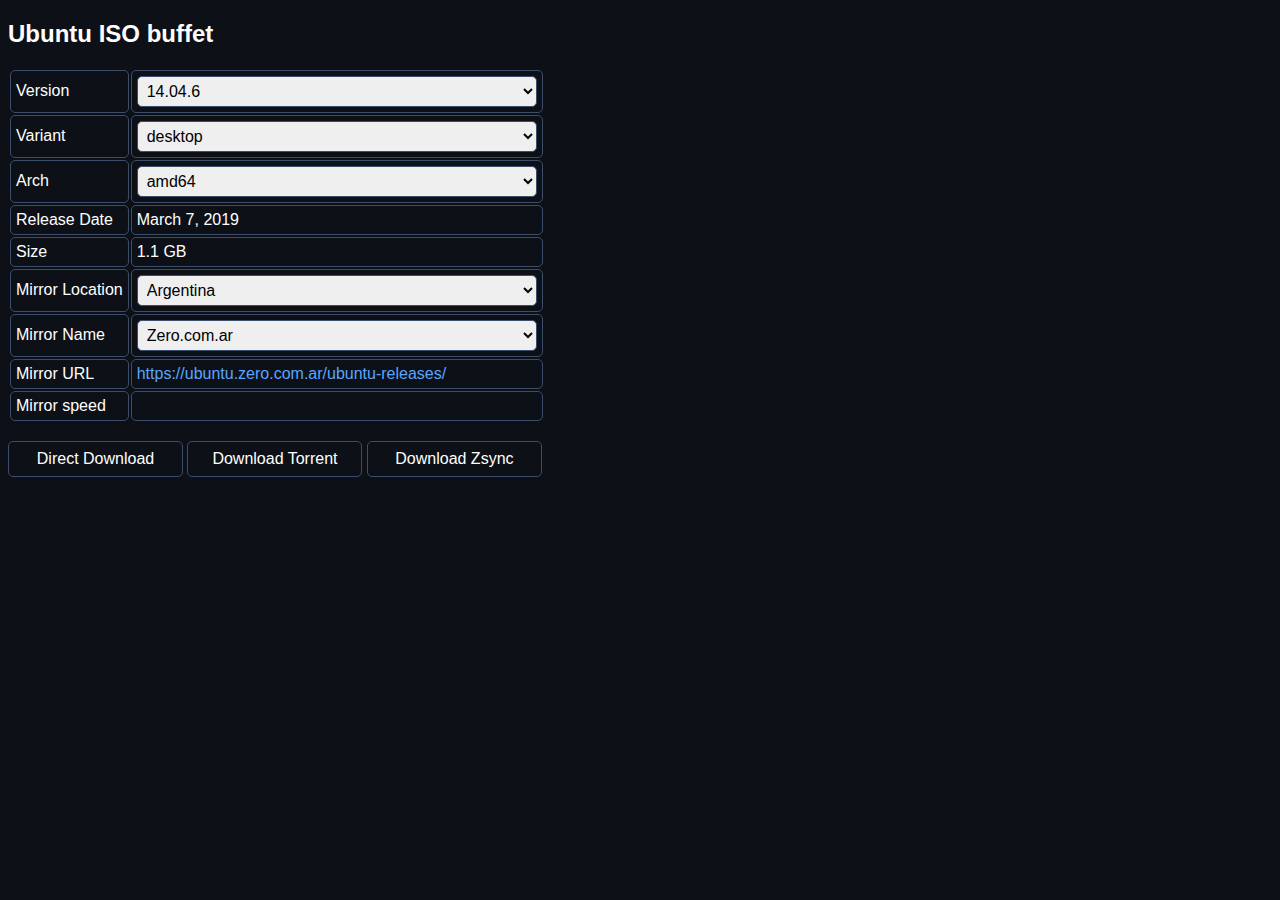
==== content/ubuntu/index.html @ fdd8bf28 "Added Ubuntu" ====
<!DOCTYPE html>
<!--[if lt IE 7]>      <html class="no-js lt-ie9 lt-ie8 lt-ie7"> <![endif]-->
<!--[if IE 7]>         <html class="no-js lt-ie9 lt-ie8"> <![endif]-->
<!--[if IE 8]>         <html class="no-js lt-ie9"> <![endif]-->
<!--[if gt IE 8]>      <html class="no-js"> <!--<![endif]-->
<html>

<head>
    <meta charset="utf-8">
    <meta http-equiv="X-UA-Compatible" content="IE=edge">
    <title>Ubuntu</title>
    <meta name="description" content="">
    <meta name="viewport" content="width=device-width, initial-scale=1">
    <link rel="stylesheet" href="../../main.css">
</head>

<body>
    <h2>Ubuntu ISO buffet</h2>
    <table class="main">
        <tr>
            <td>Version</td>
            <td><select name="version" id="version">

                </select>
            </td>
        </tr>

        <tr>
            <td>Variant</td>
            <td><select name="variant" id="variant">
                    <!-- <option value="desktop">desktop</option>
                    <option value="server">server</option> -->
            </td>
        </tr>
        <tr>
            <td>Arch</td>
            <td><select name="architecture" id="architecture">

                </select></td>
        </tr>

        <tr>
            <td>Release Date</td>
            <td id="date"></td>
        </tr>
        <tr>
            <td>Size</td>
            <td id="size"></td>
        <tr>
            <td>Mirror Location</td>
            <td><select id="country"></select></td>
        </tr>
        <tr>
            <td>Mirror Name</td>
            <td>
                <select id="mirror-name"></select>
            </td>
        </tr>

        <tr>
            <td>Mirror URL</td>
            <td><a href="" id="mirror-url"></a></td>
        </tr>

        <tr>
            <td>Mirror speed</td>
            <td id="mirror-speed"></td>
        </tr>


    </table>
    <br>    
        <tr>
            <td  class="" style="border:none;"><button onclick="generateDownloadLink()">Direct Download</button></td>
            <td class="green" style="border:none;" ><button onclick="generateTorrentLink()">Download Torrent</button></td>
            <td class="red" style="border:none;" ><button onclick="generateZsyncLink()">Download Zsync</button></td>
        </tr>



    <script async defer>
        const isodata = {
            "14.04.6": {
                "Release Date": "March 7, 2019",
                "Variant": {
                    "desktop": {
                        "amd64": {
                            "Size": "1.1 GB",
                        },
                        "i386": {
                            "Size": "1.1 GB",
                        }
                    },
                    "server": {
                        "amd64": {
                            "Size": "632 MB"
                        },
                        "i386": {
                            "Size": "609 MB"
                        }
                    }
                }
            },
            "16.04.7": {
                "Release Date": "August 13, 2020",
                "Variant": {
                    "desktop": {
                        "amd64": {
                            "Size": "1.6 GB",
                        },
                        "i386": {
                            "Size": "1.6 GB",
                        }
                    },
                    "server": {
                        "amd64": {
                            "Size": "880 MB"
                        },
                        "i386": {
                            "Size": "837 MB"
                        }
                    }
                }
            },
            "18.04.6": {
                "Release Date": "September 17.2021",
                "Variant": {
                    "desktop": {
                        "amd64": {
                            "Size": "2.3 GB",
                        },
                    },
                    "live-server": {
                        "amd64": {
                            "Size": "969"
                        },
                    }
                }
            },
            "20.04.5": {
                "Release Date": "September 1, 2022",
                "Variant": {
                    "desktop": {
                        "amd64": {
                            "Size": "3.6 GB",
                        },

                    },
                    "live-server": {
                        "amd64": {
                            "Size": "1.3 GB"
                        },

                    }
                }
            },
            "22.04.1": {
                "Release Date": "August 11, 2022",
                "Variant": {
                    "desktop": {
                        "amd64": {
                            "Size": "3.6 GB",
                        },
                    },
                    "live-server": {
                        "amd64": {
                            "Size": "1.4 GB"
                        },
                    }
                }
            },
            "22.10 ": {
                "Release Date": "October 20, 2022",
                "Variant": {
                    "desktop": {
                        "amd64": {
                            "Size": "3.6 GB",
                        },
                    },
                    "server": {
                        "amd64": {
                            "Size": "1.5 GB"
                        },
                    }
                }
            },
        }

        // Add dynamically changing options
        const version = document.getElementById("version");
        const variant = document.getElementById("variant");
        const architecture = document.getElementById("architecture");
        const country_ = document.getElementById("country");

        for (const [key, value] of Object.entries(isodata)) {
            const option = document.createElement("option");
            option.value = key;
            option.text = key;
            version.appendChild(option);
        }

        version.addEventListener("change", function () {
            variant.innerHTML = "";
            document.getElementById("date").innerHTML = isodata[version.value]["Release Date"];
            for (const [key, value] of Object.entries(isodata[version.value]["Variant"])) {
                const option = document.createElement("option");
                option.value = key;
                option.text = key;
                variant.appendChild(option);
            }

            architecture.innerHTML = "";
            for (const [key, value] of Object.entries(isodata[version.value]["Variant"][variant.value])) {
                const option = document.createElement("option");
                option.value = key;
                option.text = key;
                architecture.appendChild(option);
            }

            document.getElementById("size").innerHTML = isodata[version.value]["Variant"][variant.value][architecture.value]["Size"];
        });

        variant.addEventListener("change", function () {
            architecture.innerHTML = "";
            for (const [key, value] of Object.entries(isodata[version.value]["Variant"][variant.value])) {
                const option = document.createElement("option");
                option.value = key;
                option.text = key;
                architecture.appendChild(option);
            }
            document.getElementById("size").innerHTML = isodata[version.value]["Variant"][variant.value][architecture.value]["Size"];

        });

        // Show the first option on load
        version.dispatchEvent(new Event("change"));
        variant.dispatchEvent(new Event("change"));
        architecture.dispatchEvent(new Event("change"));

        // Change the size when architecture is changed
        architecture.addEventListener("change", function () {
            document.getElementById("size").innerHTML = isodata[version.value]["Variant"][variant.value][architecture.value]["Size"];
        });




        // load json data from mirrors.json
        const mirrordata = {
            "Argentina": [
                {
                    "name": "Zero.com.ar",
                    "url": "https://ubuntu.zero.com.ar/ubuntu-releases/",
                    "speed": "1 Gbps"
                }
            ],
            "Armenia": [
                {
                    "name": "ASNET-AM",
                    "url": "http://mirrors.asnet.am/ubuntu-releases/",
                    "speed": "1 Gbps"
                }
            ],
            "Australia": [
                {
                    "name": "AARNet Pty Ltd",
                    "url": "https://mirror.aarnet.edu.au/pub/ubuntu/releases/",
                    "speed": "50 Gbps"
                },
                {
                    "name": "Internet Association of Australia Inc.",
                    "url": "https://mirror.internet.asn.au/pub/ubuntu/releases/",
                    "speed": "20 Gbps"
                },
                {
                    "name": "Digital Pacific / Hostopia Australia",
                    "url": "http://ubuntu.mirror.digitalpacific.com.au/releases/",
                    "speed": "10 Gbps"
                },
                {
                    "name": "Over The Wire",
                    "url": "http://mirror.overthewire.com.au/pub/ubuntu-releases/",
                    "speed": "1 Gbps"
                },
                {
                    "name": "servers Australia",
                    "url": "http://ubuntu.mirror.serversaustralia.com.au/ubuntu-releases/",
                    "speed": "1 Gbps"
                },
                {
                    "name": "Internode",
                    "url": "http://mirror.internode.on.net/pub/ubuntu/releases/",
                    "speed": "100 Mbps"
                }
            ],
            "Austria": [
                {
                    "name": "Easyname GmbH",
                    "url": "https://mirror.easyname.at/ubuntu-releases/",
                    "speed": "20 Gbps"
                },
                {
                    "name": "ANEXIA Internetdienstleistungs GmbH",
                    "url": "https://ubuntu.anexia.at/ubuntu-releases/",
                    "speed": "10 Gbps"
                },
                {
                    "name": "Kumi Systems",
                    "url": "https://mirror.kumi.systems/ubuntureleases/",
                    "speed": "4 Gbps"
                },
                {
                    "name": "lagis Internet Serviceprovider GmbH",
                    "url": "http://ubuntu.lagis.at/releases/",
                    "speed": "100 Mbps"
                }
            ],
            "Belarus": [
                {
                    "name": "RUE Beltelecom, MGTS",
                    "url": "http://by.releases.ubuntu.com/",
                    "speed": "20 Gbps"
                }
            ],
            "Belgium": [
                {
                    "name": "Cu.be Solutions",
                    "url": "https://ubuntu.cu.be/",
                    "speed": "20 Gbps"
                },
                {
                    "name": "Belnet",
                    "url": "https://ftp.belnet.be/ubuntu-releases/",
                    "speed": "10 Gbps"
                }
            ],
            "Bosnia and Herzegovina": [
                {
                    "name": "Mirror.ba",
                    "url": "http://releases.ubuntu.mirror.ba/",
                    "speed": "1 Gbps"
                }
            ],
            "Brazil": [
                {
                    "name": "PoP-SC/RNP",
                    "url": "https://mirror.pop-sc.rnp.br/mirror/ubuntu-releases/",
                    "speed": "10 Gbps"
                },
                {
                    "name": "Universidade Estadual de Ponta Grossa",
                    "url": "https://mirror.uepg.br/ubuntu-releases/",
                    "speed": "10 Gbps"
                },
                {
                    "name": "Universidade Federal do Amazonas",
                    "url": "http://mirror.ufam.edu.br/releases/",
                    "speed": "10 Gbps"
                },
                {
                    "name": "UFSCar - Federal University of Sao Carlos",
                    "url": "http://mirror.ufscar.br/ubuntu-releases/",
                    "speed": "10 Gbps"
                },
                {
                    "name": "C3SL/UFPR",
                    "url": "http://ubuntu.c3sl.ufpr.br/releases/",
                    "speed": "10 Gbps"
                },
                {
                    "name": "PoP-SC/RNP",
                    "url": "https://mirror.pop-sc.rnp.br/ubuntu-releases/",
                    "speed": "10 Gbps"
                },
                {
                    "name": "PoP-SC/RNP",
                    "url": "http://ubuntu.mirror.pop-sc.rnp.br/mirror/ubuntu-releases/",
                    "speed": "1 Gbps"
                },
                {
                    "name": "ITS Telecomunicacoes",
                    "url": "https://ubuntu.itsbrasil.net/ubuntu-releases/",
                    "speed": "1 Gbps"
                }
            ],
            "Bulgaria": [
                {
                    "name": "IPACCT",
                    "url": "http://ubuntu.ipacct.com/releases/",
                    "speed": "10 Gbps"
                },
                {
                    "name": "Telepoint.bg",
                    "url": "https://mirror.telepoint.bg/ubuntu-releases/",
                    "speed": "10 Gbps"
                },
                {
                    "name": "Netix Ltd.",
                    "url": "https://mirrors.netix.net/ubuntu/releases/",
                    "speed": "10 Gbps"
                },
                {
                    "name": "StorPool Storage",
                    "url": "https://mirrors.storpool.com/ubuntu/releases/",
                    "speed": "10 Gbps"
                },
                {
                    "name": "CloudBalkan",
                    "url": "https://mirrors.cloudbalkan.com/ubuntu/",
                    "speed": "1 Gbps"
                },
                {
                    "name": "Daticum",
                    "url": "https://mirrors.daticum.com/ubuntu/releases/",
                    "speed": "1 Gbps"
                }
            ],
            "Canada": [
                {
                    "name": "The University of British Columbia",
                    "url": "https://mirror.it.ubc.ca/ubuntu-releases/",
                    "speed": "10 Gbps"
                },
                {
                    "name": "GoCodeIT Inc",
                    "url": "https://mirror.xenyth.net/ubuntu-releases/",
                    "speed": "10 Gbps"
                },
                {
                    "name": "Switch Inc",
                    "url": "https://mirrors.switch.ca/ubuntu-releases/",
                    "speed": "4 Gbps"
                },
                {
                    "name": "iWeb Technologies Inc.",
                    "url": "http://ubuntu-cd.mirror.iweb.ca/",
                    "speed": "4 Gbps"
                },
                {
                    "name": "Fremont Cabal Internet Exchange",
                    "url": "https://lesnet.mm.fcix.net/ubuntu-releases/",
                    "speed": "1 Gbps"
                },
                {
                    "name": "Kamatera Inc.",
                    "url": "http://mirror.ca-tr.kamatera.com/ubuntu-releases/",
                    "speed": "1 Gbps"
                },
                {
                    "name": "University of Waterloo Computer Science Club",
                    "url": "https://mirror.csclub.uwaterloo.ca/ubuntu-releases/",
                    "speed": "1 Gbps"
                },
                {
                    "name": "eSecureData",
                    "url": "https://mirror.esecuredata.com/ubuntu-release/",
                    "speed": "1 Gbps"
                },
                {
                    "name": "Dalhousie University",
                    "url": "https://mirror.its.dal.ca/ubuntu-releases/",
                    "speed": "1 Gbps"
                },
                {
                    "name": "Rafa\u0142 Rzeczkowski",
                    "url": "http://releases.ubuntu.mirror.rafal.ca/",
                    "speed": "1 Gbps"
                },
                {
                    "name": "OVH.COM",
                    "url": "http://ubuntu.bhs.mirrors.ovh.net/ubuntu-releases/",
                    "speed": "1 Gbps"
                },
                {
                    "name": "Portafixe",
                    "url": "http://mirrors.portafixe.com/ubuntu/releases/",
                    "speed": "1 Gbps"
                }
            ],
            "Chile": [
                {
                    "name": "Hostednode SpA",
                    "url": "https://mirror.hnd.cl/ubuntu-releases/",
                    "speed": "10 Gbps"
                },
                {
                    "name": "Universidad de Chile - Direccion de Tecnologias de la Informacion",
                    "url": "http://mirror.uchile.cl/ubuntu-releases/",
                    "speed": "2 Gbps"
                },
                {
                    "name": "TECNOERA",
                    "url": "http://cl.releases.ubuntu.com/",
                    "speed": "1 Gbps"
                }
            ],
            "China": [
                {
                    "name": "eScience Center, Nanjing University",
                    "url": "https://mirror.nju.edu.cn/ubuntu-releases/",
                    "speed": "10 Gbps"
                },
                {
                    "name": "Beijing University of Posts and Telecommunications",
                    "url": "https://mirrors.bupt.edu.cn/ubuntu-releases/",
                    "speed": "10 Gbps"
                },
                {
                    "name": "Tsinghua University",
                    "url": "https://mirrors.tuna.tsinghua.edu.cn/ubuntu-releases/",
                    "speed": "10 Gbps"
                },
                {
                    "name": "SDU Mirrors",
                    "url": "https://mirrors.sdu.edu.cn/ubuntu-releases/",
                    "speed": "2 Gbps"
                },
                {
                    "name": "Huawei Cloud",
                    "url": "https://repo.huaweicloud.com/ubuntu-releases/",
                    "speed": "2 Gbps"
                },
                {
                    "name": "Shanghai Jiao Tong University",
                    "url": "https://ftp.sjtu.edu.cn/ubuntu-cd/",
                    "speed": "1 Gbps"
                },
                {
                    "name": "BJTU",
                    "url": "https://mirror.bjtu.edu.cn/ubuntu-releases/",
                    "speed": "1 Gbps"
                },
                {
                    "name": "Dalian University of Technology",
                    "url": "http://mirror.dlut.edu.cn/ubuntu-releases/",
                    "speed": "1 Gbps"
                },
                {
                    "name": "China Internet Network Information Center (CNNIC)",
                    "url": "https://mirrors.cnnic.cn/ubuntu-releases/",
                    "speed": "1 Gbps"
                },
                {
                    "name": "Harbin Institute of Technology",
                    "url": "https://mirrors.hit.edu.cn/ubuntu-releases/",
                    "speed": "1 Gbps"
                },
                {
                    "name": "NjuptMirrorsGroup",
                    "url": "http://mirrors.njupt.edu.cn/ubuntu-releases/",
                    "speed": "1 Gbps"
                },
                {
                    "name": "USTC Linux User Group",
                    "url": "https://mirrors.ustc.edu.cn/ubuntu-releases/",
                    "speed": "1 Gbps"
                },
                {
                    "name": "Xi'an Jiaotong University",
                    "url": "https://mirrors.xjtu.edu.cn/ubuntu-releases/",
                    "speed": "1 Gbps"
                },
                {
                    "name": "Capital Online Data Service",
                    "url": "http://mirrors.yun-idc.com/ubuntu-releases/",
                    "speed": "1 Gbps"
                },
                {
                    "name": "Zhejiang University",
                    "url": "https://mirrors.zju.edu.cn/ubuntu-releases/",
                    "speed": "1 Gbps"
                },
                {
                    "name": "Lanzhou University Open Source Society",
                    "url": "https://mirror.lzu.edu.cn/ubuntu-releases/",
                    "speed": "100 Mbps"
                },
                {
                    "name": "Northwest A&F University",
                    "url": "http://mirrors.nwafu.edu.cn/ubuntu-releases/",
                    "speed": "100 Mbps"
                }
            ],
            "Costa Rica": [
                {
                    "name": "Ucr.ac.cr",
                    "url": "https://mirrors.ucr.ac.cr/ubuntu-cd/",
                    "speed": "10 Mbps"
                }
            ],
            "Croatia": [
                {
                    "name": "Faculty of civil engineering, Zagreb",
                    "url": "http://hr.releases.ubuntu.com/",
                    "speed": "1 Gbps"
                }
            ],
            "Cyprus": [
                {
                    "name": "University of Cyprus, Library",
                    "url": "https://mirror.library.ucy.ac.cy/linux/ubuntu/releases/",
                    "speed": "100 Mbps"
                }
            ],
            "Czech Republic": [
                {
                    "name": "CZ.NIC, z.s.p.o.",
                    "url": "https://cz.releases.ubuntu.com/releases/",
                    "speed": "10 Gbps"
                },
                {
                    "name": "Vodafone Czech Republic a. s.",
                    "url": "https://mirror.dkm.cz/ubuntu-releases/",
                    "speed": "2 Gbps"
                },
                {
                    "name": "Ignum, s.r.o.",
                    "url": "http://ucho.ignum.cz/ubuntu-releases/",
                    "speed": "2 Gbps"
                },
                {
                    "name": "Czech Technical University Prague",
                    "url": "http://ftp.cvut.cz/ubuntu-releases/",
                    "speed": "1 Gbps"
                },
                {
                    "name": "Jakub Turek",
                    "url": "http://ubuntu.kilobyte.cz/",
                    "speed": "100 Mbps"
                }
            ],
            "Denmark": [
                {
                    "name": "ASERGO",
                    "url": "https://mirror.asergo.com/ubuntu-iso/",
                    "speed": "20 Gbps"
                },
                {
                    "name": "dotsrc.org",
                    "url": "https://mirrors.dotsrc.org/ubuntu-cd/",
                    "speed": "20 Gbps"
                },
                {
                    "name": "Netsite",
                    "url": "https://mirror.netsite.dk/ubuntu/releases/",
                    "speed": "10 Gbps"
                }
            ],
            "Estonia": [
                {
                    "name": "xTom",
                    "url": "https://mirrors.xtom.ee/ubuntu-releases/",
                    "speed": "10 Gbps"
                },
                {
                    "name": "Elion Enterprises Ltd",
                    "url": "http://ftp.estpak.ee/pub/ubuntu-releases/",
                    "speed": "1 Gbps"
                },
                {
                    "name": "Information System Authority",
                    "url": "http://ftp.aso.ee/ubuntu-releases/",
                    "speed": "1 Gbps"
                }
            ],
            "Finland": [
                {
                    "name": "CSC / Funet",
                    "url": "https://www.nic.funet.fi/pub/mirrors/releases.ubuntu.com/",
                    "speed": "1 Gbps"
                }
            ],
            "France": [
                {
                    "name": "OVH",
                    "url": "http://ubuntu.mirrors.ovh.net/ubuntu-releases/",
                    "speed": "4 Gbps"
                },
                {
                    "name": "Ftp.crifo.org-release",
                    "url": "https://ftp.crifo.org/ubuntu-cd/",
                    "speed": "1 Gbps"
                },
                {
                    "name": "CRIHAN",
                    "url": "http://ftp.crihan.fr/releases/",
                    "speed": "1 Gbps"
                },
                {
                    "name": "CREXIO",
                    "url": "https://mirror.crexio.com/ubuntu-releases/",
                    "speed": "1 Gbps"
                },
                {
                    "name": "Mirror.johnnybegood.fr-release",
                    "url": "https://mirror.johnnybegood.fr/ubuntu-cd/",
                    "speed": "1 Gbps"
                },
                {
                    "name": "Ircam",
                    "url": "https://mirrors.ircam.fr/pub/ubuntu/releases/",
                    "speed": "1 Gbps"
                },
                {
                    "name": "Universit\u00e9 de Nantes",
                    "url": "https://ubuntu.univ-nantes.fr/ubuntu-cd/",
                    "speed": "1 Gbps"
                },
                {
                    "name": "LIP6/UPMC",
                    "url": "https://www-ftp.lip6.fr/pub/linux/distributions/Ubuntu/releases/",
                    "speed": "1 Gbps"
                },
                {
                    "name": "Rezopole A.D.",
                    "url": "ftp://ftp.rezopole.net/ubuntu-releases/",
                    "speed": "100 Mbps"
                },
                {
                    "name": "CNRS/IPSL",
                    "url": "http://distrib-coffee.ipsl.jussieu.fr/pub/linux/ubuntu-releases/",
                    "speed": "45 Mbps"
                }
            ],
            "Georgia": [
                {
                    "name": "GRENA",
                    "url": "https://ubuntu.grena.ge/releases/",
                    "speed": "100 Mbps"
                }
            ],
            "Germany": [
                {
                    "name": "RWTH Aachen University",
                    "url": "https://ftp.halifax.rwth-aachen.de/ubuntu-releases/",
                    "speed": "20 Gbps"
                },
                {
                    "name": "dogado GmbH",
                    "url": "https://mirror.dogado.de/ubuntu-releases/",
                    "speed": "20 Gbps"
                },
                {
                    "name": "Esslingen University of Applied Sciences",
                    "url": "https://ftp-stud.hs-esslingen.de/pub/Mirrors/releases.ubuntu.com/",
                    "speed": "10 Gbps"
                },
                {
                    "name": "StudNet Bonn",
                    "url": "http://ftp.stw-bonn.de/ubuntu-cd/",
                    "speed": "10 Gbps"
                },
                {
                    "name": "23media",
                    "url": "https://mirror.23media.com/ubuntu-releases/",
                    "speed": "10 Gbps"
                },
                {
                    "name": "LeaseWeb Germany GmbH",
                    "url": "https://mirror.de.leaseweb.net/ubuntu-releases/",
                    "speed": "10 Gbps"
                },
                {
                    "name": "wilhelm.tel GmbH",
                    "url": "https://mirror.wtnet.de/ubuntu-releases/",
                    "speed": "10 Gbps"
                },
                {
                    "name": "xTom",
                    "url": "https://mirrors.xtom.de/ubuntu-releases/",
                    "speed": "10 Gbps"
                },
                {
                    "name": "Technische Universit\u00e4t Dresden",
                    "url": "http://ubuntu.mirror.tudos.de/ubuntu-releases/",
                    "speed": "10 Gbps"
                },
                {
                    "name": "Universit\u00e4t Erlangen-N\u00fcrnberg",
                    "url": "https://ftp.fau.de/ubuntu-releases/",
                    "speed": "4 Gbps"
                },
                {
                    "name": "University of Kaiserslautern",
                    "url": "http://ftp.uni-kl.de/pub/linux/ubuntu.iso/",
                    "speed": "2 Gbps"
                },
                {
                    "name": "serverloft - SERVER4YOU",
                    "url": "http://mirror.serverloft.eu/ubuntu/releases/",
                    "speed": "2 Gbps"
                },
                {
                    "name": "FAigner",
                    "url": "https://mirror.faigner.de/ubuntu/",
                    "speed": "1 Gbps"
                },
                {
                    "name": "Freie Universit\u00e4t Berlin",
                    "url": "ftp://ftp.fu-berlin.de/linux/ubuntu/releases/",
                    "speed": "1 Gbps"
                },
                {
                    "name": "Technical University of Braunschweig",
                    "url": "http://ftp.rz.tu-bs.de/pub/mirror/ubuntu-releases/",
                    "speed": "1 Gbps"
                },
                {
                    "name": "Universitaet Bayreuth",
                    "url": "http://ftp.uni-bayreuth.de/linux/ubuntu/releases/",
                    "speed": "1 Gbps"
                },
                {
                    "name": "GWDG",
                    "url": "https://ftp5.gwdg.de/pub/linux/debian/ubuntu/iso/",
                    "speed": "1 Gbps"
                },
                {
                    "name": "Dark Penguin Network",
                    "url": "http://linux.darkpenguin.net/distros/ubuntu-releases/",
                    "speed": "1 Gbps"
                },
                {
                    "name": "23media GmbH",
                    "url": "https://mirror.23m.com/ubuntu-releases/",
                    "speed": "1 Gbps"
                },
                {
                    "name": "CXserv.de",
                    "url": "https://mirror.cxserv.de/ubuntu-releases/",
                    "speed": "1 Gbps"
                },
                {
                    "name": "Daniel Jost - Freelance Web Professional",
                    "url": "http://mirror.daniel-jost.net/ubuntu-releases/",
                    "speed": "1 Gbps"
                },
                {
                    "name": "Kamatera Inc.",
                    "url": "http://mirror.eu-fr.kamatera.com/ubuntu-releases/",
                    "speed": "1 Gbps"
                },
                {
                    "name": "KAMP Netzwerkdienste GmbH",
                    "url": "https://mirror.kamp.de/ubuntu-releases/",
                    "speed": "1 Gbps"
                },
                {
                    "name": "KKG Berlin",
                    "url": "https://mirror.kkg.berlin/ubuntu-releases/",
                    "speed": "1 Gbps"
                },
                {
                    "name": "Netzwerge GmbH",
                    "url": "https://mirror.netzwerge.de/ubuntu-releases/",
                    "speed": "1 Gbps"
                },
                {
                    "name": "mirror2.tuxinator.org-cdimage",
                    "url": "https://mirror2.tuxinator.org/ubuntu-releases/",
                    "speed": "1 Gbps"
                },
                {
                    "name": "Portafixe",
                    "url": "http://mirrors2.portafixe.com/ubuntu/releases/",
                    "speed": "1 Gbps"
                },
                {
                    "name": "Releases.ubuntu.repulsive.eu",
                    "url": "https://releases.ubuntu.repulsive.eu/",
                    "speed": "1 Gbps"
                },
                {
                    "name": "Technische Universitaet Clausthal",
                    "url": "http://ftp.tu-clausthal.de/ftp/mirror/ubuntu/releases/",
                    "speed": "100 Mbps"
                },
                {
                    "name": "Funkfreunde Landshut e.V.",
                    "url": "http://mirror.funkfreundelandshut.de/ubuntu-releases/",
                    "speed": "45 Mbps"
                },
                {
                    "name": "Ftp-stud.fht-esslingen.de",
                    "url": "http://ftp-stud.fht-esslingen.de/Mirrors/releases.ubuntu.com/",
                    "speed": "10 Mbps"
                },
                {
                    "name": "Technische Universit\u00e4t Chemnitz",
                    "url": "https://ftp.tu-chemnitz.de/pub/linux/ubuntu-releases/",
                    "speed": "10 Mbps"
                }
            ],
            "Greece": [
                {
                    "name": "University of Crete",
                    "url": "https://ftp.cc.uoc.gr/mirrors/linux/ubuntu/releases/",
                    "speed": "1 Gbps"
                },
                {
                    "name": "OTENET",
                    "url": "ftp://ftp.otenet.gr/pub/linux/ubuntu-releases/",
                    "speed": "1 Gbps"
                },
                {
                    "name": "University Of Ioannina",
                    "url": "http://ftp.uoi.gr/pub/OS/ubuntu-releases/",
                    "speed": "1 Gbps"
                }
            ],
            "Greenland": [
                {
                    "name": "Tele Greenland A/S",
                    "url": "http://mirror.greennet.gl/releases/",
                    "speed": "45 Mbps"
                }
            ],
            "Hong Kong": [
                {
                    "name": "xTom",
                    "url": "https://mirror.xtom.com.hk/ubuntu-releases/",
                    "speed": "10 Gbps"
                },
                {
                    "name": "Gigabit Hosting",
                    "url": "http://hk.mirrors.thegigabit.com/ubuntu-releases/",
                    "speed": "1 Gbps"
                },
                {
                    "name": "KoDDoS",
                    "url": "https://mirror-hk.koddos.net/ubuntu-releases/",
                    "speed": "1 Gbps"
                },
                {
                    "name": "01Link Network Services Limited",
                    "url": "https://ubuntu.01link.hk/ubuntu-releases/",
                    "speed": "1 Gbps"
                },
                {
                    "name": "Kamatera Inc.",
                    "url": "http://mirror.as.kamatera.com/ubuntu-releases/",
                    "speed": "100 Mbps"
                }
            ],
            "Hungary": [
                {
                    "name": "Governmental Agency for IT Development, Hungary",
                    "url": "https://mirror.niif.hu/ubuntu-releases/",
                    "speed": "10 Gbps"
                },
                {
                    "name": "Quantum Mirror",
                    "url": "https://quantum-mirror.hu/mirrors/pub/ubuntu-releases/",
                    "speed": "1 Gbps"
                }
            ],
            "Iceland": [
                {
                    "name": "Advania",
                    "url": "https://ubuntu.hysing.is/ubuntu-releases/",
                    "speed": "10 Gbps"
                },
                {
                    "name": "Opin Kerfi",
                    "url": "https://mirrors.opensource.is/ubuntu-releases/",
                    "speed": "1 Gbps"
                }
            ],
            "India": [
                {
                    "name": "Digital Dreams Consulting Pvt Ltd",
                    "url": "http://ubuntu-releases.mirror.net.in/ubuntu/releases/",
                    "speed": "10 Gbps"
                },
                {
                    "name": "PicoNets WebWerks",
                    "url": "https://mirrors.piconets.webwerks.in/ubuntu-mirror/ubuntu-releases/",
                    "speed": "10 Gbps"
                },
                {
                    "name": "TI Mirrors India - Ubuntu",
                    "url": "https://in.mirror.coganng.com/ubuntu-cdimage/",
                    "speed": "1 Gbps"
                },
                {
                    "name": "NxtGen DataCenter & Cloud Technologies",
                    "url": "https://mirrors.nxtgen.com/ubuntu-mirror/ubuntu-releases/",
                    "speed": "1 Gbps"
                },
                {
                    "name": "Extreme IX",
                    "url": "https://repo.extreme-ix.org/ubuntu-releases/",
                    "speed": "1 Gbps"
                },
                {
                    "name": "Homi Bhabha Centre for Science Education,TIFR",
                    "url": "https://ubuntu-releases.hbcse.tifr.res.in/ubuntu-releases/",
                    "speed": "1 Gbps"
                }
            ],
            "Indonesia": [
                {
                    "name": "PT Awan Media Semesta",
                    "url": "https://mirror.amscloud.co.id/ubuntu-releases/",
                    "speed": "10 Gbps"
                },
                {
                    "name": "repository.id",
                    "url": "https://mirror.repository.id/ubuntu-cd/",
                    "speed": "10 Gbps"
                },
                {
                    "name": "webmaster.my.id",
                    "url": "https://mirror.webmaster.my.id/ubuntu-cd/",
                    "speed": "10 Gbps"
                },
                {
                    "name": "heru.id",
                    "url": "https://mr.heru.id/ubuntu-release/",
                    "speed": "10 Gbps"
                },
                {
                    "name": "jagoanhosting.com",
                    "url": "https://vpsmurah.jagoanhosting.com/ubuntu-cd/",
                    "speed": "10 Gbps"
                },
                {
                    "name": "Cloudweeb",
                    "url": "http://mirror.cloudweeb.com/ubuntu-cd/",
                    "speed": "2 Gbps"
                },
                {
                    "name": "faizuladib.com",
                    "url": "https://mirror.faizuladib.com/ubuntu-cd/",
                    "speed": "2 Gbps"
                },
                {
                    "name": "Datautama-Net-ID",
                    "url": "http://kartolo.sby.datautama.net.id/ubuntu-cd/",
                    "speed": "1 Gbps"
                },
                {
                    "name": "Beon Intermedia",
                    "url": "http://mirror.beon.co.id/ubuntu-cd/",
                    "speed": "1 Gbps"
                },
                {
                    "name": "cepatcloud.id",
                    "url": "http://mirror.cepatcloud.id/ubuntu-cd/",
                    "speed": "1 Gbps"
                },
                {
                    "name": "DewaBiz",
                    "url": "https://mirror.dewabiz.com/ubuntu-release/",
                    "speed": "1 Gbps"
                },
                {
                    "name": "PT Global Intermedia Nusantara",
                    "url": "https://mirror.gi.co.id/ubuntu-releases/",
                    "speed": "1 Gbps"
                },
                {
                    "name": "Pemerintah Provinsi Papua",
                    "url": "https://mirror.papua.go.id/ubuntu-releases/",
                    "speed": "1 Gbps"
                },
                {
                    "name": "Politeknik Negeri Banyuwangi",
                    "url": "http://mirror.poliwangi.ac.id/ubuntu-cd/",
                    "speed": "1 Gbps"
                },
                {
                    "name": "Universitas Airlangga",
                    "url": "https://mirror.unair.ac.id/ubuntu-cd/",
                    "speed": "1 Gbps"
                },
                {
                    "name": "Universitas Jember",
                    "url": "http://mirror.unej.ac.id/pub/ubuntu-cd/",
                    "speed": "1 Gbps"
                },
                {
                    "name": "PT. Cloud Hosting Indonesia",
                    "url": "https://mirrors.idcloudhost.com/ubuntu-cd/",
                    "speed": "1 Gbps"
                },
                {
                    "name": "Universitas Syiah Kuala",
                    "url": "https://repo.usk.ac.id/iso/ubuntu/",
                    "speed": "1 Gbps"
                }
            ],
            "Iran, Islamic Republic of": [
                {
                    "name": "Bardia.tech",
                    "url": "https://mirror.bardia.tech/ubuntu-cd/",
                    "speed": "20 Gbps"
                },
                {
                    "name": "Famaserver",
                    "url": "https://mirror.famaserver.com/ubuntu-cd/",
                    "speed": "20 Gbps"
                },
                {
                    "name": "Asiatech",
                    "url": "http://mirror.ubuntu.asiatech.ir/",
                    "speed": "20 Gbps"
                },
                {
                    "name": "Pardis Co.",
                    "url": "https://mirrors.pardisco.co/ubuntu-cd/",
                    "speed": "20 Gbps"
                },
                {
                    "name": "Sindad LLC",
                    "url": "https://ir.ubuntu.sindad.cloud/releases/",
                    "speed": "10 Gbps"
                },
                {
                    "name": "ParsDev",
                    "url": "https://mirror.parsdev.com/ubuntu-releases/",
                    "speed": "10 Gbps"
                },
                {
                    "name": "Petiak",
                    "url": "https://releases.ubuntu.petiak.ir/",
                    "speed": "10 Gbps"
                },
                {
                    "name": "HostIran",
                    "url": "https://ubuntu-cd.hostiran.ir/",
                    "speed": "10 Gbps"
                },
                {
                    "name": "Amin IDC",
                    "url": "http://mirror.aminidc.com/ubuntu-releases/",
                    "speed": "10 Gbps"
                },
                {
                    "name": "Bonyan Co.",
                    "url": "https://ubuntu.bonyan.co/",
                    "speed": "10 Gbps"
                },
                {
                    "name": "Host Iran",
                    "url": "http://ubuntu.hostiran.ir/CD/",
                    "speed": "10 Gbps"
                }
            ],
            "Israel": [
                {
                    "name": "HQserv",
                    "url": "http://ubuntu.hqserv.co.il/",
                    "speed": "10 Gbps"
                },
                {
                    "name": "INTERHOST",
                    "url": "http://ubuntu.interhost.co.il/",
                    "speed": "10 Gbps"
                },
                {
                    "name": "Kamatera Inc.",
                    "url": "http://mirror.il-ha.kamatera.com/ubuntu-releases/",
                    "speed": "1 Gbps"
                },
                {
                    "name": "Kamatera Inc.",
                    "url": "http://mirror.il-pt.kamatera.com/ubuntu-releases/",
                    "speed": "1 Gbps"
                },
                {
                    "name": "Kamatera Inc.",
                    "url": "http://mirror.il-rh.kamatera.com/ubuntu-releases/",
                    "speed": "1 Gbps"
                },
                {
                    "name": "Kamatera Inc.",
                    "url": "http://mirror.il-ta.kamatera.com/ubuntu-releases/",
                    "speed": "1 Gbps"
                },
                {
                    "name": "Kamatera Inc.",
                    "url": "http://mirror.il.kamatera.com/ubuntu-releases/",
                    "speed": "1 Gbps"
                },
                {
                    "name": "Israel Internet Association",
                    "url": "https://mirror.isoc.org.il/pub/ubuntu-releases/",
                    "speed": "100 Mbps"
                }
            ],
            "Italy": [
                {
                    "name": "Connesi s.p.a.",
                    "url": "http://ubuntu.connesi.it/",
                    "speed": "10 Gbps"
                }
            ],
            "Japan": [
                {
                    "name": "ICSCoE",
                    "url": "https://ftp.udx.icscoe.jp/Linux/ubuntu-releases/",
                    "speed": "100 Gbps"
                },
                {
                    "name": "RIKEN",
                    "url": "https://ftp.riken.jp/Linux/ubuntu-releases/",
                    "speed": "10 Gbps"
                },
                {
                    "name": "Yamagata University",
                    "url": "https://ftp.yz.yamagata-u.ac.jp/pub/linux/ubuntu/releases/",
                    "speed": "10 Gbps"
                },
                {
                    "name": "JAIST",
                    "url": "http://ftp.jaist.ac.jp/pub/Linux/ubuntu-releases/",
                    "speed": "4 Gbps"
                },
                {
                    "name": "UNIVERSITY OF TOYAMA with Ubuntu Japanese LoCo",
                    "url": "http://ubuntutym2.u-toyama.ac.jp/ubuntu/",
                    "speed": "1 Gbps"
                },
                {
                    "name": "TI Mirrors Japan - Ubuntu CD Images",
                    "url": "https://jp.mirror.coganng.com/ubuntu-cdimage/",
                    "speed": "100 Mbps"
                },
                {
                    "name": "KDDI R&D Laboratories Inc.",
                    "url": "http://www.ftp.ne.jp/Linux/packages/ubuntu/releases-cd/",
                    "speed": "100 Mbps"
                }
            ],
            "Kazakhstan": [
                {
                    "name": "LLP Kompaniya Hoster.KZ",
                    "url": "https://mirror.hoster.kz/ubuntu-releases/",
                    "speed": "1 Gbps"
                },
                {
                    "name": "PS Internet Company LLC",
                    "url": "https://mirror.ps.kz/ubuntu-releases/",
                    "speed": "1 Gbps"
                }
            ],
            "Kenya": [
                {
                    "name": "KENET",
                    "url": "http://ubuntu.mirror.ac.ke/ubuntu-release/",
                    "speed": "100 Mbps"
                }
            ],
            "Korea, Republic of": [
                {
                    "name": "DAXNET",
                    "url": "https://mirror.amuksa.com/ubuntu-releases/",
                    "speed": "2 Gbps"
                },
                {
                    "name": "Kakao Corp.",
                    "url": "https://mirror.kakao.com/ubuntu-releases/",
                    "speed": "2 Gbps"
                },
                {
                    "name": "TextCord",
                    "url": "https://mirror.textcord.xyz/ubuntu-releases/",
                    "speed": "2 Gbps"
                },
                {
                    "name": "Daum Communications Corp.",
                    "url": "http://ftp.daum.net/ubuntu-releases/",
                    "speed": "1 Gbps"
                },
                {
                    "name": "LANET",
                    "url": "https://ftp.lanet.kr/ubuntu-releases/",
                    "speed": "1 Gbps"
                },
                {
                    "name": "Viento",
                    "url": "https://mirror.viento.me/ubuntu-releases/",
                    "speed": "1 Gbps"
                },
                {
                    "name": "NY64",
                    "url": "https://mirror.ny64.kr/ubuntu-releases/",
                    "speed": "1 Gbps"
                }
            ],
            "Latvia": [
                {
                    "name": "University of Latvia",
                    "url": "http://ubuntu-rel.linux.edu.lv/",
                    "speed": "1 Gbps"
                },
                {
                    "name": "koyanet.lv",
                    "url": "https://ubuntu.koyanet.lv/releases/",
                    "speed": "1 Gbps"
                }
            ],
            "Lithuania": [
                {
                    "name": "Vilnius University",
                    "url": "http://ubuntu.mirror.vu.lt/releases/",
                    "speed": "1 Gbps"
                }
            ],
            "Macedonia, Republic of": [
                {
                    "name": "one.Vip",
                    "url": "http://mirror.onevip.mk/ubuntureleases/",
                    "speed": "10 Gbps"
                },
                {
                    "name": "Macedonian Telecom",
                    "url": "https://mirror.t-home.mk/ubuntu-releases/",
                    "speed": "1 Gbps"
                }
            ],
            "Malaysia": [
                {
                    "name": "GB Network Solutions",
                    "url": "https://mirrors.gbnetwork.com/ubuntu-releases/",
                    "speed": "1 Gbps"
                },
                {
                    "name": "Gigabit Hosting",
                    "url": "http://my.mirrors.thegigabit.com/ubuntu-releases/",
                    "speed": "1 Gbps"
                },
                {
                    "name": "IP serverone Solutions Sdn Bhd",
                    "url": "https://mirrors.ipserverone.com/ubuntu-releases/",
                    "speed": "1 Gbps"
                },
                {
                    "name": "Tuxuri",
                    "url": "https://ubuntu.tuxuri.com/releases/",
                    "speed": "100 Mbps"
                },
                {
                    "name": "Putrajaya Open Innovation Terminal",
                    "url": "https://point.putrajaya.my/ubuntu/release/",
                    "speed": "45 Mbps"
                }
            ],
            "Moldova, Republic of": [
                {
                    "name": "Trabia-Network",
                    "url": "http://mirror.as43289.net/ubuntu-releases/",
                    "speed": "10 Gbps"
                },
                {
                    "name": "iHost",
                    "url": "https://mirror.ihost.md/ubuntu-releases/",
                    "speed": "10 Gbps"
                },
                {
                    "name": "MivoCloud",
                    "url": "https://mirrors.mivocloud.com/ubuntu-releases/",
                    "speed": "10 Gbps"
                },
                {
                    "name": "iHost",
                    "url": "http://mirror.ihost.md/ubuntu-releases/",
                    "speed": "2 Gbps"
                },
                {
                    "name": "MangoHost",
                    "url": "https://mirror.mangohost.net/ubuntu-releases/",
                    "speed": "1 Gbps"
                }
            ],
            "Morocco": [
                {
                    "name": "MARWAN",
                    "url": "https://mirror.marwan.ma/ubuntu-releases/",
                    "speed": "10 Gbps"
                }
            ],
            "Namibia": [
                {
                    "name": "Namibia University of Science and Technology",
                    "url": "http://download.nust.na/pub/ubuntu-release/",
                    "speed": "100 Mbps"
                }
            ],
            "Netherlands": [
                {
                    "name": "datapacket.com",
                    "url": "https://mirror.nl.datapacket.com/ubuntu-releases/",
                    "speed": "20 Gbps"
                },
                {
                    "name": "BIT B.V.",
                    "url": "http://nl.releases.ubuntu.com/releases/",
                    "speed": "10 Gbps"
                },
                {
                    "name": "Nluug",
                    "url": "https://ftp.nluug.nl/os/Linux/distr/ubuntu-releases/",
                    "speed": "10 Gbps"
                },
                {
                    "name": "University of Twente, The Netherlands",
                    "url": "https://ftp.snt.utwente.nl/pub/os/linux/ubuntu-releases/",
                    "speed": "10 Gbps"
                },
                {
                    "name": "Lyra Hosting",
                    "url": "https://mirror.lyrahosting.com/ubuntureleases/",
                    "speed": "10 Gbps"
                },
                {
                    "name": "Maple-Hosting",
                    "url": "http://mirror.maple-hosting.com/ubuntu/",
                    "speed": "10 Gbps"
                },
                {
                    "name": "LeaseWeb Global B.V.",
                    "url": "https://mirror.nl.leaseweb.net/ubuntu-releases/",
                    "speed": "10 Gbps"
                },
                {
                    "name": "serverius",
                    "url": "http://mirror.serverius.net/ubuntu-releases/",
                    "speed": "10 Gbps"
                },
                {
                    "name": "xTom",
                    "url": "https://mirrors.xtom.nl/ubuntu-releases/",
                    "speed": "10 Gbps"
                },
                {
                    "name": "SeedVPS",
                    "url": "http://mirror.seedvps.com/ubuntu-releases/",
                    "speed": "10 Gbps"
                },
                {
                    "name": "Triple",
                    "url": "https://ubuntu.mirror.wearetriple.com/releases/",
                    "speed": "10 Gbps"
                },
                {
                    "name": "mijn.host",
                    "url": "https://mirror.mijn.host/ubuntu-releases/",
                    "speed": "4 Gbps"
                },
                {
                    "name": "Amsio B.V.",
                    "url": "http://mirror.amsiohosting.net/releases.ubuntu.com/",
                    "speed": "2 Gbps"
                },
                {
                    "name": "PCextreme B.V.",
                    "url": "http://nl3.releases.ubuntu.com/releases/",
                    "speed": "2 Gbps"
                },
                {
                    "name": "University of Twente",
                    "url": "https://ftp.snt.utwente.nl/pub/linux/ubuntu-releases/",
                    "speed": "2 Gbps"
                },
                {
                    "name": "Technische Universiteit Delft",
                    "url": "http://ftp.tudelft.nl/releases.ubuntu.com/",
                    "speed": "1 Gbps"
                },
                {
                    "name": "Kamatera Inc.",
                    "url": "http://mirror.eu.kamatera.com/ubuntu-releases/",
                    "speed": "1 Gbps"
                },
                {
                    "name": "Hostnet bv",
                    "url": "https://mirror.hostnet.nl/ubuntu/releases/",
                    "speed": "1 Gbps"
                },
                {
                    "name": "Nodeteria",
                    "url": "http://mirror.nodeteria.com/ubuntu-releases/",
                    "speed": "1 Gbps"
                },
                {
                    "name": "Previder B.V.",
                    "url": "https://mirror.previder.nl/ubuntu-releases/",
                    "speed": "1 Gbps"
                },
                {
                    "name": "Evoluso.com",
                    "url": "https://mirrors.evoluso.com/ubuntu-releases/",
                    "speed": "1 Gbps"
                },
                {
                    "name": "Ftpserv.tudelft.nl",
                    "url": "ftp://ftpserv.tudelft.nl/pub/Linux/releases.ubuntu.com/",
                    "speed": "10 Mbps"
                }
            ],
            "New Caledonia": [
                {
                    "name": "OFFRATEL LAGOON",
                    "url": "http://mirror.lagoon.nc/ubuntu-cd/",
                    "speed": "4 Gbps"
                }
            ],
            "New Zealand": [
                {
                    "name": "Free Software Mirror Group (FSMG)",
                    "url": "https://mirror.fsmg.org.nz/ubuntu-releases/",
                    "speed": "20 Gbps"
                },
                {
                    "name": "2degrees",
                    "url": "https://mirror.2degrees.nz/ubuntu-releases/",
                    "speed": "10 Gbps"
                },
                {
                    "name": "WorldxChange Communications Ltd",
                    "url": "http://mirror.xnet.co.nz/pub/ubuntu-releases/",
                    "speed": "1 Gbps"
                },
                {
                    "name": "University of Canterbury",
                    "url": "http://ucmirror.canterbury.ac.nz/linux/ubuntu-releases/",
                    "speed": "1 Gbps"
                }
            ],
            "Nigeria": [
                {
                    "name": "Web4Africa",
                    "url": "http://mirror.ng/ubuntu-releases/",
                    "speed": "1 Gbps"
                }
            ],
            "Norway": [
                {
                    "name": "Blix Solutions AS",
                    "url": "http://no.mirrors.blix.com/ubuntu-releases/",
                    "speed": "10 Gbps"
                },
                {
                    "name": "The Student Society in Trondhjem, Norway",
                    "url": "http://no.releases.ubuntu.com/",
                    "speed": "10 Gbps"
                },
                {
                    "name": "Institute of Marine Research",
                    "url": "https://ubuntu.hi.no/releases/",
                    "speed": "10 Gbps"
                },
                {
                    "name": "UNINETT/University of Oslo",
                    "url": "http://ftp.uninett.no/linux/ubuntu-iso/",
                    "speed": "1 Gbps"
                },
                {
                    "name": "University of Bergen",
                    "url": "http://ubuntu.uib.no/releases/",
                    "speed": "1 Gbps"
                }
            ],
            "Oman": [
                {
                    "name": "Sultan Qaboos University",
                    "url": "http://mirror.squ.edu.om/ubuntureleases/",
                    "speed": "100 Mbps"
                }
            ],
            "Philippines": [
                {
                    "name": "DOST-ASTI",
                    "url": "http://mirror.pregi.net/ubuntu-releases/",
                    "speed": "1 Gbps"
                }
            ],
            "Poland": [
                {
                    "name": "ICM - Interdisciplinary Centre for Mathematical and Computational Modelling",
                    "url": "https://ftp.icm.edu.pl/pub/Linux/ubuntu-releases/",
                    "speed": "10 Gbps"
                },
                {
                    "name": "Grupa Onet.pl S.A.",
                    "url": "http://mirror.onet.pl/pub/mirrors/ubuntu-releases/",
                    "speed": "10 Gbps"
                },
                {
                    "name": "Politechnika Gdanska  / CI TASK",
                    "url": "https://ubuntu.task.gda.pl/ubuntu-releases/",
                    "speed": "10 Gbps"
                },
                {
                    "name": "Miejska Sie\u0107 Komputerowa LODMAN / Politechnika \u0141\u00f3dzka CK",
                    "url": "https://ubuntu.man.lodz.pl/ubuntu-releases/",
                    "speed": "1 Gbps"
                },
                {
                    "name": "Horyzont Technologie Internetowe Sp. z o.o.",
                    "url": "http://ubuntu1.hti.pl/",
                    "speed": "1 Gbps"
                },
                {
                    "name": "Horyzont Technologie Internetowe Sp. z o.o.",
                    "url": "http://ubuntu2.hti.pl/",
                    "speed": "1 Gbps"
                }
            ],
            "Portugal": [
                {
                    "name": "Universidade do Porto",
                    "url": "https://mirrors.up.pt/pub/ubuntu-releases/",
                    "speed": "10 Gbps"
                },
                {
                    "name": "CeSIUM - Universidade do Minho",
                    "url": "http://cesium.di.uminho.pt/pub/ubuntu-releases/",
                    "speed": "1 Gbps"
                },
                {
                    "name": "Rede das Novas Licenciaturas - T\u00e9cnico Lisboa",
                    "url": "https://ftp.rnl.tecnico.ulisboa.pt/pub/ubuntu/releases/",
                    "speed": "1 Gbps"
                },
                {
                    "name": "Grupo de Linux da Universidade de Aveiro",
                    "url": "https://glua.ua.pt/pub/ubuntu-releases/",
                    "speed": "1 Gbps"
                },
                {
                    "name": "DEI-FCTUC, University of Coimbra",
                    "url": "http://releases.ubuntumirror.dei.uc.pt/",
                    "speed": "2 Mbps"
                }
            ],
            "Romania": [
                {
                    "name": "efectRO",
                    "url": "https://mirror.efect.ro/ubuntu/releases/",
                    "speed": "10 Gbps"
                },
                {
                    "name": "M247 Europe",
                    "url": "http://mirrors.m247.ro/ubuntu-releases/",
                    "speed": "10 Gbps"
                },
                {
                    "name": "NAV Communications",
                    "url": "https://mirrors.nav.ro/ubuntu-releases/",
                    "speed": "10 Gbps"
                },
                {
                    "name": "Orange Romania Communications",
                    "url": "https://ubuntu.mirrors.orange.ro/ubuntu/",
                    "speed": "10 Gbps"
                },
                {
                    "name": "Chroot",
                    "url": "https://mirrors.chroot.ro/ubuntu-releases/",
                    "speed": "1 Gbps"
                },
                {
                    "name": "NXTHOST.COM",
                    "url": "https://mirrors.nxthost.com/ubuntu-releases/",
                    "speed": "1 Gbps"
                },
                {
                    "name": "Pidgin Host",
                    "url": "https://mirrors.pidginhost.com/ubuntu-releases/",
                    "speed": "1 Gbps"
                },
                {
                    "name": "Ftp.lug.ro-releases",
                    "url": "https://ftp.lug.ro/ubuntu-releases/",
                    "speed": "10 Mbps"
                }
            ],
            "Russian Federation": [
                {
                    "name": "ia64-linux.org",
                    "url": "https://mirror.linux-ia64.org/ubuntu-releases/",
                    "speed": "10 Gbps"
                },
                {
                    "name": "Truenetwork",
                    "url": "https://mirror.truenetwork.ru/ubuntu-releases/",
                    "speed": "2 Gbps"
                },
                {
                    "name": "Mirror.beget.ru-release",
                    "url": "http://mirror.beget.ru/ubuntu-releases/",
                    "speed": "1 Gbps"
                },
                {
                    "name": "Beeline",
                    "url": "https://mirror.corbina.net/ubuntu-cd/",
                    "speed": "1 Gbps"
                },
                {
                    "name": "TIMEWEB",
                    "url": "https://mirror.timeweb.ru/ubuntu-releases/",
                    "speed": "1 Gbps"
                },
                {
                    "name": "Yandex",
                    "url": "https://mirror.yandex.ru/ubuntu-releases/",
                    "speed": "1 Gbps"
                },
                {
                    "name": "POWERNET",
                    "url": "http://mirrors.powernet.com.ru/ubuntu-releases/",
                    "speed": "1 Gbps"
                }
            ],
            "Saudi Arabia": [
                {
                    "name": "Maeen Network",
                    "url": "https://mirrors.isu.net.sa/apt-mirror-releases/",
                    "speed": "1 Gbps"
                }
            ],
            "Serbia": [
                {
                    "name": "Kumi Systems e.U.",
                    "url": "https://rs.mirror.kumi.systems/ubuntureleases/",
                    "speed": "1 Gbps"
                },
                {
                    "name": "RC ETF",
                    "url": "http://rs.releases.ubuntu.com/",
                    "speed": "1 Gbps"
                }
            ],
            "Singapore": [
                {
                    "name": "0ms Group",
                    "url": "http://0ms.run/mirrors/ubuntu-releases/",
                    "speed": "50 Gbps"
                },
                {
                    "name": "SG.GS",
                    "url": "http://mirror.sg.gs/ubuntu-releases/",
                    "speed": "50 Gbps"
                },
                {
                    "name": "Neo Soon Keat",
                    "url": "http://mirror.soonkeat.sg/ubuntu-releases/",
                    "speed": "4 Gbps"
                },
                {
                    "name": "NUS",
                    "url": "https://download.nus.edu.sg/mirror/ubuntu-releases/",
                    "speed": "1 Gbps"
                },
                {
                    "name": "Cogan Ng (The Infinitive)",
                    "url": "https://mirror.coganng.com/ubuntu-cdimage/",
                    "speed": "1 Gbps"
                }
            ],
            "Slovakia": [
                {
                    "name": "Energotel, a.s.",
                    "url": "http://ftp.energotel.sk/pub/linux/ubuntu-releases/",
                    "speed": "10 Gbps"
                },
                {
                    "name": "Antik computers & communications s.r.o.",
                    "url": "http://ftp.antik.sk/ubuntu-releases/",
                    "speed": "1 Gbps"
                },
                {
                    "name": "Rainside",
                    "url": "http://tux.rainside.sk/ubuntu-releases/",
                    "speed": "1 Gbps"
                },
                {
                    "name": "Antik Computer & Communications",
                    "url": "http://ubuntu.antik.sk/ubuntu-releases/",
                    "speed": "100 Mbps"
                }
            ],
            "Slovenia": [
                {
                    "name": "Kumi Systems e.U.",
                    "url": "https://si.mirror.kumi.systems/ubuntureleases/",
                    "speed": "1 Gbps"
                },
                {
                    "name": "Arnes",
                    "url": "https://ftp.arnes.si/pub/mirrors/ubuntu-cdimage/",
                    "speed": "100 Mbps"
                }
            ],
            "South Africa": [
                {
                    "name": "WIRUlink",
                    "url": "http://mirror.wiru.co.za/ubuntu-releases/",
                    "speed": "10 Gbps"
                },
                {
                    "name": "TENET South Africa",
                    "url": "http://ubuntu-release.mirror.ac.za/",
                    "speed": "10 Gbps"
                },
                {
                    "name": "Internet Solutions",
                    "url": "http://ubuntuarchive.is.co.za/cdimage/releases/",
                    "speed": "1 Gbps"
                }
            ],
            "Spain": [
                {
                    "name": "RedIRIS",
                    "url": "http://ftp.rediris.es/sites/releases.ubuntu.com/",
                    "speed": "10 Gbps"
                },
                {
                    "name": "Caliu",
                    "url": "https://ftp.caliu.cat/pub/distribucions/ubuntu/releases/",
                    "speed": "1 Gbps"
                },
                {
                    "name": "RedIRIS",
                    "url": "ftp://ftp.rediris.es/sites/releases.ubuntu.com/releases",
                    "speed": "1 Gbps"
                },
                {
                    "name": "Redparra",
                    "url": "https://mirrors.redparra.com/ubuntureleases/",
                    "speed": "1 Gbps"
                },
                {
                    "name": "RedIRIS",
                    "url": "https://ftp.rediris.es/mirror/ubuntu-releases/",
                    "speed": "1 Gbps"
                },
                {
                    "name": "Javinator9889",
                    "url": "https://ubunturel.javinator9889.com/",
                    "speed": "1 Gbps"
                },
                {
                    "name": "DAFI-CEUM Universidad de Murcia",
                    "url": "http://dafi.inf.um.es/ubuntu-releases/",
                    "speed": "100 Mbps"
                },
                {
                    "name": "CESCA",
                    "url": "ftp://ftp.cesca.cat/ubuntu/release/",
                    "speed": "100 Mbps"
                },
                {
                    "name": "GRN Serveis telem\u00e0tics",
                    "url": "http://ubuntu.grn.cat/ubuntu-releases/",
                    "speed": "100 Mbps"
                }
            ],
            "Sweden": [
                {
                    "name": "Academic Computer Club, Ume\u00e5 University",
                    "url": "http://se.releases.ubuntu.com/",
                    "speed": "20 Gbps"
                },
                {
                    "name": "Nordlo Group AB",
                    "url": "https://mirror.zetup.net/ubuntu-cd/",
                    "speed": "10 Gbps"
                },
                {
                    "name": "Lysator",
                    "url": "https://ftp.lysator.liu.se/ubuntu-releases/",
                    "speed": "1 Gbps"
                },
                {
                    "name": "Infania Networks",
                    "url": "https://ftpmirror.infania.net/mirror/ubuntu-releases/",
                    "speed": "100 Mbps"
                }
            ],
            "Switzerland": [
                {
                    "name": "Init7 (Schweiz) AG",
                    "url": "https://mirror.init7.net/ubuntu-releases/",
                    "speed": "20 Gbps"
                },
                {
                    "name": "BSE Software GmbH, SolNet",
                    "url": "https://mirror.solnet.ch/ubuntu-releases/",
                    "speed": "10 Gbps"
                },
                {
                    "name": "Communication Systems Group (CSG@UZH)",
                    "url": "http://releases.ubuntu.csg.uzh.ch/ubuntu/",
                    "speed": "10 Gbps"
                }
            ],
            "Taiwan": [
                {
                    "name": "NCHC, Taiwan",
                    "url": "https://free.nchc.org.tw/ubuntu-cd/",
                    "speed": "20 Gbps"
                },
                {
                    "name": "Ubuntu-TW",
                    "url": "https://ftp.ubuntu-tw.net/ubuntu-releases/",
                    "speed": "4 Gbps"
                },
                {
                    "name": "OSSPlanet",
                    "url": "https://mirror.ossplanet.net/ubuntu-releases/",
                    "speed": "4 Gbps"
                },
                {
                    "name": "TaiChung City Education Network Center",
                    "url": "https://ftp.tc.edu.tw/iso/Ubuntu/",
                    "speed": "1 Gbps"
                },
                {
                    "name": "TKU-TamKangUniversity",
                    "url": "http://ftp.tku.edu.tw/ubuntu-releases/",
                    "speed": "1 Gbps"
                },
                {
                    "name": "NCKU CCNS",
                    "url": "https://ubuntu.ccns.ncku.edu.tw/ubuntu-cd/",
                    "speed": "1 Gbps"
                },
                {
                    "name": "NCTUCSCC",
                    "url": "http://ubuntu.cs.nctu.edu.tw/ubuntu-release/",
                    "speed": "1 Gbps"
                }
            ],
            "Tanzania, United Republic of": [
                {
                    "name": "Aptus Solutions",
                    "url": "http://mirror.aptus.co.tz/pub/ubuntu/",
                    "speed": "1 Gbps"
                }
            ],
            "Thailand": [
                {
                    "name": "Khon Kaen University",
                    "url": "https://mirror.kku.ac.th/ubuntu-releases/",
                    "speed": "10 Gbps"
                },
                {
                    "name": "TOT Internet Data Center",
                    "url": "http://mirror1.totbb.net/ubuntu-releases/",
                    "speed": "10 Gbps"
                },
                {
                    "name": "NIPA.CLOUD 1st Cloud Thailand",
                    "url": "https://mirrors.nipa.cloud/ubuntu-releases/",
                    "speed": "10 Gbps"
                },
                {
                    "name": "Prince of Songkla University",
                    "url": "http://mirrors.psu.ac.th/ubuntu-releases/",
                    "speed": "1 Gbps"
                }
            ],
            "Turkey": [
                {
                    "name": "Linux Kullan\u0131c\u0131lar\u0131 Derne\u011fi",
                    "url": "https://ftp.linux.org.tr/ubuntu-releases/",
                    "speed": "10 Gbps"
                },
                {
                    "name": "ULAKBIM",
                    "url": "https://ftp.ulak.net.tr/ubuntu-releases/",
                    "speed": "10 Gbps"
                },
                {
                    "name": "2E Telekom",
                    "url": "https://mirror.2etelekom.com/ubuntu/ubuntu-releases/",
                    "speed": "10 Gbps"
                },
                {
                    "name": "ALASTYR",
                    "url": "https://mirror.alastyr.com/ubuntu/ubuntu-releases/",
                    "speed": "10 Gbps"
                },
                {
                    "name": "Onlinehosting.com.tr",
                    "url": "https://mirror.onlinehosting.com.tr/ubuntu-releases/",
                    "speed": "10 Gbps"
                },
                {
                    "name": "Verinomi",
                    "url": "https://mirror.verinomi.com/ubuntu/ubuntu-releases/",
                    "speed": "10 Gbps"
                },
                {
                    "name": "Rabisu",
                    "url": "https://mirror.rabisu.com/ubuntu/ubuntu-releases/",
                    "speed": "1 Gbps"
                },
                {
                    "name": "Saglayici",
                    "url": "http://ubuntu.saglayici.com/ubuntu-release/",
                    "speed": "1 Gbps"
                },
                {
                    "name": "Turhost Hosting & server",
                    "url": "http://ubuntu.turhost.com/ubuntu-releases/",
                    "speed": "1 Gbps"
                },
                {
                    "name": "Vargonen",
                    "url": "http://ubuntu.vargonen.com/ubuntu-releases/",
                    "speed": "1 Gbps"
                }
            ],
            "Ukraine": [
                {
                    "name": "IP-Connect LLC",
                    "url": "https://ubuntu-releases.ip-connect.vn.ua/",
                    "speed": "20 Gbps"
                },
                {
                    "name": "Astra ISP",
                    "url": "https://ubuntu.astra.in.ua/iso/",
                    "speed": "10 Gbps"
                },
                {
                    "name": "Colocall Datacenter",
                    "url": "http://ubuntu.colocall.net/ubuntu-releases/",
                    "speed": "10 Gbps"
                },
                {
                    "name": "Volia Broadband",
                    "url": "https://ubuntu.volia.net/ubuntu-releases/",
                    "speed": "10 Gbps"
                },
                {
                    "name": "Omnilance Ltd.",
                    "url": "http://releases.ubuntu.mirrors.omnilance.com/",
                    "speed": "2 Gbps"
                },
                {
                    "name": "NetForce Ukraine LLC",
                    "url": "https://ubuntu.netforce.hosting/ubuntu-releases/",
                    "speed": "1 Gbps"
                }
            ],
            "United Kingdom": [
                {
                    "name": "Canonical Ltd.",
                    "url": "https://releases.ubuntu.com/",
                    "speed": "20 Gbps"
                },
                {
                    "name": "Vorboss Ltd",
                    "url": "http://mirror.vorboss.net/ubuntu-releases/",
                    "speed": "10 Gbps"
                },
                {
                    "name": "20i.com",
                    "url": "https://mirrors.20i.com/pub/releases.ubuntu.com/",
                    "speed": "10 Gbps"
                },
                {
                    "name": "Vinters",
                    "url": "https://mirrors.vinters.com/ubuntu-releases/",
                    "speed": "10 Gbps"
                },
                {
                    "name": "University Of Kent UK Mirror Service",
                    "url": "https://www.mirrorservice.org/sites/releases.ubuntu.com/",
                    "speed": "10 Gbps"
                },
                {
                    "name": "XILO Communications Ltd.",
                    "url": "http://mirror.as29550.net/releases.ubuntu.com/",
                    "speed": "1 Gbps"
                },
                {
                    "name": "Kamatera Inc.",
                    "url": "http://mirror.eu-lo.kamatera.com/ubuntu-releases/",
                    "speed": "1 Gbps"
                },
                {
                    "name": "Freethought Internet",
                    "url": "https://mirror.freethought-internet.co.uk/ubuntu-releases/",
                    "speed": "1 Gbps"
                },
                {
                    "name": "IT Services, University of Oxford",
                    "url": "http://mirror.ox.ac.uk/sites/releases.ubuntu.com/releases/",
                    "speed": "1 Gbps"
                },
                {
                    "name": "Goscomb Technologies Limited",
                    "url": "http://mirror.sov.uk.goscomb.net/ubuntu-releases/",
                    "speed": "1 Gbps"
                },
                {
                    "name": "M247 Ltd",
                    "url": "http://mirrors.manchester.m247.com/ubuntu-releases/",
                    "speed": "1 Gbps"
                },
                {
                    "name": "UK2",
                    "url": "http://releases.ubuntu.mirrors.uk2.net/",
                    "speed": "1 Gbps"
                },
                {
                    "name": "Ticklers.Org",
                    "url": "http://ftp.ticklers.org/releases.ubuntu.org/releases/",
                    "speed": "1 Gbps"
                },
                {
                    "name": "Datahop Ltd.",
                    "url": "http://gb.releases.ubuntu.com/",
                    "speed": "1 Gbps"
                }
            ],
            "United States": [
                {
                    "name": "Princeton Mathematics",
                    "url": "https://mirror.math.princeton.edu/pub/ubuntu-iso/",
                    "speed": "20 Gbps"
                },
                {
                    "name": "TeraSwitch Inc.",
                    "url": "https://mirror.pit.teraswitch.com/ubuntu-releases/",
                    "speed": "20 Gbps"
                },
                {
                    "name": "Fremont Cabal Internet Exchange",
                    "url": "https://forksystems.mm.fcix.net/ubuntu-releases/",
                    "speed": "10 Gbps"
                },
                {
                    "name": "Constant.com",
                    "url": "https://isos.ubuntu.mirror.constant.com/",
                    "speed": "10 Gbps"
                },
                {
                    "name": "University of Arizona",
                    "url": "https://mirror.arizona.edu/ubuntu-releases/",
                    "speed": "10 Gbps"
                },
                {
                    "name": "ETTE.biz",
                    "url": "https://mirror.ette.biz/ubuntu-releases/",
                    "speed": "10 Gbps"
                },
                {
                    "name": "Fremont Cabal Internet Exchange",
                    "url": "https://mirror.fcix.net/ubuntu-releases/",
                    "speed": "10 Gbps"
                },
                {
                    "name": "Limestone Networks",
                    "url": "https://mirror.lstn.net/ubuntu-releases/",
                    "speed": "10 Gbps"
                },
                {
                    "name": "Pacific NorthWest National Lab",
                    "url": "https://mirror.pnl.gov/releases/",
                    "speed": "10 Gbps"
                },
                {
                    "name": "University of Maryland",
                    "url": "https://mirror.umd.edu/ubuntu-iso/",
                    "speed": "10 Gbps"
                },
                {
                    "name": "LeaseWeb USA, Inc",
                    "url": "https://mirror.us.leaseweb.net/ubuntu-releases/",
                    "speed": "10 Gbps"
                },
                {
                    "name": "Bloomsburg University of Pennsylvania",
                    "url": "https://mirrors.bloomu.edu/ubuntu-releases/",
                    "speed": "10 Gbps"
                },
                {
                    "name": "Spartan Linux Users Group",
                    "url": "https://mirrors.egr.msu.edu/ubuntu-iso/",
                    "speed": "10 Gbps"
                },
                {
                    "name": "Rochester Institute of Technology",
                    "url": "https://mirrors.rit.edu/ubuntu-releases/",
                    "speed": "10 Gbps"
                },
                {
                    "name": "Syringa Networks",
                    "url": "http://mirrors.syringanetworks.net/ubuntu-releases/",
                    "speed": "10 Gbps"
                },
                {
                    "name": "xTom",
                    "url": "https://mirrors.xtom.com/ubuntu-releases/",
                    "speed": "10 Gbps"
                },
                {
                    "name": "University of Utah",
                    "url": "http://ubuntu.cs.utah.edu/releases/",
                    "speed": "10 Gbps"
                },
                {
                    "name": "Shasta County Office of Education",
                    "url": "https://ubuntu.mirror.shastacoe.net/ubuntu-releases/",
                    "speed": "10 Gbps"
                },
                {
                    "name": "RustyTel",
                    "url": "http://mirror.rustytel.net/ubuntu-releases/",
                    "speed": "2 Gbps"
                },
                {
                    "name": "AdvancedHosters",
                    "url": "https://mirrors.advancedhosters.com/ubuntu-releases/",
                    "speed": "2 Gbps"
                },
                {
                    "name": "Kernel.org",
                    "url": "http://mirrors.us.kernel.org/ubuntu-releases/",
                    "speed": "2 Gbps"
                },
                {
                    "name": "OSU Open Source Lab",
                    "url": "https://ubuntu.osuosl.org/releases/",
                    "speed": "2 Gbps"
                },
                {
                    "name": "Fremont Cabal Internet Exchange",
                    "url": "https://abqix.mm.fcix.net/ubuntu-releases/",
                    "speed": "1 Gbps"
                },
                {
                    "name": "FCIX/CodingFlyBoy MicroMirror",
                    "url": "https://codingflyboy.mm.fcix.net/ubuntu-releases/",
                    "speed": "1 Gbps"
                },
                {
                    "name": "Fremont Cabal Internet Exchange",
                    "url": "https://coresite.mm.fcix.net/ubuntu-releases/",
                    "speed": "1 Gbps"
                },
                {
                    "name": "Clarkson University",
                    "url": "https://mirror.clarkson.edu/ubuntu-releases/",
                    "speed": "1 Gbps"
                },
                {
                    "name": "Cogent Communications",
                    "url": "http://mirror.cogentco.com/pub/linux/ubuntu-releases/",
                    "speed": "1 Gbps"
                },
                {
                    "name": "James Madison University Department of Computer Science",
                    "url": "https://mirror.cs.jmu.edu/pub/ubuntu-iso/",
                    "speed": "1 Gbps"
                },
                {
                    "name": "University of Pittsburgh",
                    "url": "https://mirror.cs.pitt.edu/ubuntu/releases/",
                    "speed": "1 Gbps"
                },
                {
                    "name": "MetroCast Cablevision",
                    "url": "http://mirror.metrocast.net/ubuntu-releases/",
                    "speed": "1 Gbps"
                },
                {
                    "name": "MrJester",
                    "url": "https://mirror.mrjester.net/ubuntu/release/",
                    "speed": "1 Gbps"
                },
                {
                    "name": "Nexcess",
                    "url": "https://mirror.nexcess.net/ubuntu-releases/",
                    "speed": "1 Gbps"
                },
                {
                    "name": "Steadfast Networks",
                    "url": "https://mirror.steadfastnet.com/ubuntu-releases/",
                    "speed": "1 Gbps"
                },
                {
                    "name": "TCPDIAG",
                    "url": "http://mirror.tcpdiag.net/ubuntu-releases/",
                    "speed": "1 Gbps"
                },
                {
                    "name": "Team Cymru",
                    "url": "http://mirror.team-cymru.com/ubuntu-releases/",
                    "speed": "1 Gbps"
                },
                {
                    "name": "University of Oregon",
                    "url": "http://mirror.uoregon.edu/ubuntu-releases/",
                    "speed": "1 Gbps"
                },
                {
                    "name": "Kamatera Inc.",
                    "url": "http://mirror.us-ny2.kamatera.com/ubuntu-releases/",
                    "speed": "1 Gbps"
                },
                {
                    "name": "Kamatera Inc.",
                    "url": "http://mirror.us-sc.kamatera.com/ubuntu-releases/",
                    "speed": "1 Gbps"
                },
                {
                    "name": "Kamatera Inc.",
                    "url": "http://mirror.us-tx.kamatera.com/ubuntu-releases/",
                    "speed": "1 Gbps"
                },
                {
                    "name": "Wayne State University",
                    "url": "https://mirror.wayne.edu/ubuntu/releases/",
                    "speed": "1 Gbps"
                },
                {
                    "name": "Portland State University",
                    "url": "https://mirrors.cat.pdx.edu/ubuntu-releases/",
                    "speed": "1 Gbps"
                },
                {
                    "name": "Gigenet",
                    "url": "https://mirrors.gigenet.com/ubuntu/",
                    "speed": "1 Gbps"
                },
                {
                    "name": "MTU Linux Users Group",
                    "url": "https://mirrors.lug.mtu.edu/ubuntu-releases/",
                    "speed": "1 Gbps"
                },
                {
                    "name": "MIT SIPB",
                    "url": "https://mirrors.mit.edu/ubuntu-releases/",
                    "speed": "1 Gbps"
                },
                {
                    "name": "Open Computing Facility at UC Berkeley",
                    "url": "https://mirrors.ocf.berkeley.edu/ubuntu-releases/",
                    "speed": "1 Gbps"
                },
                {
                    "name": "TripAdvisor",
                    "url": "https://mirrors.tripadvisor.com/releases/",
                    "speed": "1 Gbps"
                },
                {
                    "name": "Snowcloud Services",
                    "url": "https://mirrors.tscak.com/ubuntu-releases/",
                    "speed": "1 Gbps"
                },
                {
                    "name": "US Internet",
                    "url": "http://mirrors.usinternet.com/ubuntu/releases/",
                    "speed": "1 Gbps"
                },
                {
                    "name": "Xmission",
                    "url": "https://mirrors.xmission.com/ubuntu-cd/",
                    "speed": "1 Gbps"
                },
                {
                    "name": "Fremont Cabal Internet Exchange",
                    "url": "https://mnvoip.mm.fcix.net/ubuntu-releases/",
                    "speed": "1 Gbps"
                },
                {
                    "name": "Fremont Cabal Internet Exchange",
                    "url": "https://nnenix.mm.fcix.net/ubuntu-releases/",
                    "speed": "1 Gbps"
                },
                {
                    "name": "Fremont Cabal Internet Exchange",
                    "url": "https://ohioix.mm.fcix.net/ubuntu-releases/",
                    "speed": "1 Gbps"
                },
                {
                    "name": "Fremont Cabal Internet Exchange",
                    "url": "https://paducahix.mm.fcix.net/ubuntu-releases/",
                    "speed": "1 Gbps"
                },
                {
                    "name": "EggyCrew",
                    "url": "https://repos.eggycrew.com/ubuntu-releases/",
                    "speed": "1 Gbps"
                },
                {
                    "name": "Fremont Cabal Internet Exchange",
                    "url": "https://ridgewireless.mm.fcix.net/ubuntu-releases/",
                    "speed": "1 Gbps"
                },
                {
                    "name": "pair Networks",
                    "url": "http://ubuntu.mirrors.pair.com/releases/",
                    "speed": "1 Gbps"
                },
                {
                    "name": "University of Minnesota Ubuntu Releases",
                    "url": "http://ubuntu-releases.cs.umn.edu/",
                    "speed": "1 Gbps"
                },
                {
                    "name": "Fremont Cabal Internet Exchange",
                    "url": "https://veronanetworks.mm.fcix.net/ubuntu-releases/",
                    "speed": "1 Gbps"
                },
                {
                    "name": "Georgia Tech. Software Library",
                    "url": "http://www.gtlib.gatech.edu/pub/ubuntu-releases/",
                    "speed": "1 Gbps"
                },
                {
                    "name": "Washington State University",
                    "url": "http://mirrors.vcea.wsu.edu/ubuntu-releases/",
                    "speed": "100 Mbps"
                },
                {
                    "name": "Mirror.cs.umn.edu",
                    "url": "http://mirror.cs.umn.edu/ubuntu-releases/",
                    "speed": "10 Mbps"
                },
                {
                    "name": "CERIAS, Purdue University",
                    "url": "http://osmirrors.cerias.purdue.edu/pub/ubuntu-releases/",
                    "speed": "10 Mbps"
                }
            ],
            "Uruguay": [
                {
                    "name": "UDELAR-CURE",
                    "url": "https://repo.cure.edu.uy/ubuntu/distribuciones/",
                    "speed": "45 Mbps"
                },
                {
                    "name": "UDELAR-CURE",
                    "url": "https://ubuntu.repo.cure.edu.uy/isos/",
                    "speed": "45 Mbps"
                }
            ],
            "Viet Nam": [
                {
                    "name": "BizFly Cloud",
                    "url": "http://mirror.bizflycloud.vn/ubuntu-releases/",
                    "speed": "1 Gbps"
                },
                {
                    "name": "BKNS.VN",
                    "url": "https://mirrors.bkns.vn/ubuntu-releases/",
                    "speed": "1 Gbps"
                },
                {
                    "name": "clearsky.vn",
                    "url": "http://mirror.clearsky.vn/ubuntu-releases/",
                    "speed": "100 Mbps"
                },
                {
                    "name": "Nhan Hoa",
                    "url": "http://mirrors.nhanhoa.com/ubuntu-releases/",
                    "speed": "100 Mbps"
                }
            ],
            "Zimbabwe": [
                {
                    "name": "Zimbabwe Online",
                    "url": "http://mirror.zol.co.zw/ubuntu-releases/",
                    "speed": "1 Gbps"
                }
            ]
        }

        // get country from mirrordata and show it in the country select
        var country = Object.keys(mirrordata);
        var countrySelect = document.getElementById("country");
        for (var i = 0; i < country.length; i++) {
            var option = document.createElement("option");
            option.text = country[i];
            option.value = country[i];
            countrySelect.add(option);
        }


        // get mirror names of the country selected and show it in the mirror-name when country is changed
        var countrySelect = document.getElementById("country");
        countrySelect.addEventListener("change", function () {
            var country = countrySelect.value;
            var mirrorNames = mirrordata[country];
            var mirrorNameSelect = document.getElementById("mirror-name");
            mirrorNameSelect.innerHTML = "";
            for (var i = 0; i < mirrorNames.length; i++) {
                var option = document.createElement("option");
                option.text = mirrorNames[i].name;
                option.value = mirrorNames[i].url;
                mirrorNameSelect.add(option);
            }

            var mirrorUrl = mirrorNameSelect.value;
            var mirrorUrlSelect = document.getElementById("mirror-url");
            mirrorUrlSelect.innerHTML = mirrorUrl;
        });

        // show mirror name on load
        var country = countrySelect.value;
        var mirrorNames = mirrordata[country];
        var mirrorNameSelect = document.getElementById("mirror-name");
        for (var i = 0; i < mirrorNames.length; i++) {
            var option = document.createElement("option");
            option.text = mirrorNames[i]['name'];
            option.value = mirrorNames[i]['url'];
            mirrorNameSelect.add(option);
        }



        // Show mirror url of the selected mirror on mirror-url
        var mirrorNameSelect = document.getElementById("mirror-name");
        mirrorNameSelect.addEventListener("change", function () {
            var mirrorUrl = mirrorNameSelect.value;
            var mirrorUrlSelect = document.getElementById("mirror-url");
            mirrorUrlSelect.innerHTML = mirrorUrl;
        });

        mirrorNameSelect.dispatchEvent(new Event("change"));

        // create a function that generates a download link based on the options
        function generateDownloadLink() {
            var mirrorUrl = document.getElementById("mirror-url").innerHTML;
            var version = document.getElementById("version").value;
            var architecture = document.getElementById("architecture").value;
            var variant = document.getElementById("variant").value;
            var downloadLink = mirrorUrl +  "/" + version +"/"+"ubuntu-"+version+ "-" + variant + "-" + architecture + ".iso";
            window.open(downloadLink, '_blank');
        }

        function generateTorrentLink() {
            var mirrorUrl = document.getElementById("mirror-url").innerHTML;
            var version = document.getElementById("version").value;
            var architecture = document.getElementById("architecture").value;
            var variant = document.getElementById("variant").value;
            var downloadLink = mirrorUrl +  "/" + version +"/"+"ubuntu-"+version+ "-" + variant + "-" + architecture + ".iso.torrent";
            // go to download link in new tab
            window.open(downloadLink, '_blank');
            // console.log(downloadLink);
        }

        function generateZsyncLink() {
            var mirrorUrl = document.getElementById("mirror-url").innerHTML;
            var version = document.getElementById("version").value;
            var architecture = document.getElementById("architecture").value;
            var variant = document.getElementById("variant").value;
            var downloadLink = mirrorUrl +  "/" + version +"/"+"ubuntu-"+version+ "-" + variant + "-" + architecture + ".iso.zsync";
            window.open(downloadLink, '_blank');
        }

    </script>
</body>

</html>
---- main.css ----
/* Change background to #0d1117 */
body {
    background-color: #0d1117;
    color: white;
    font-family: Arial, "Helvetica Neue", Helvetica, sans-serif;
}

a {
    text-decoration: none;
    color: #58a6FF;
}

.col {
    border: rgb(190, 190, 190) 1px solid;
    padding: 10px;
}

td{
    padding: 5px;
    min-width: 100px;
    border: #3b4e6b 1px solid;
    border-radius: 5px;
    max-width: 500px;
    font-size: medium;    
}

select {
    border: #3b4e6b 1px solid;
    border-radius: 5px;
    padding: 5px;
    font-size: medium;
    min-width: 400px;
    max-width: 400px;
    
}

button {
    border: #3b4e6b 1px solid;
    border-radius: 5px;
    padding: 8px;
    font-size: medium;
    min-width: 175px;
    max-width: 400px;
    background-color: #0d1117;
    color: white;
}

button:hover {
    background-color: #58a6FF;
    color: black;
}
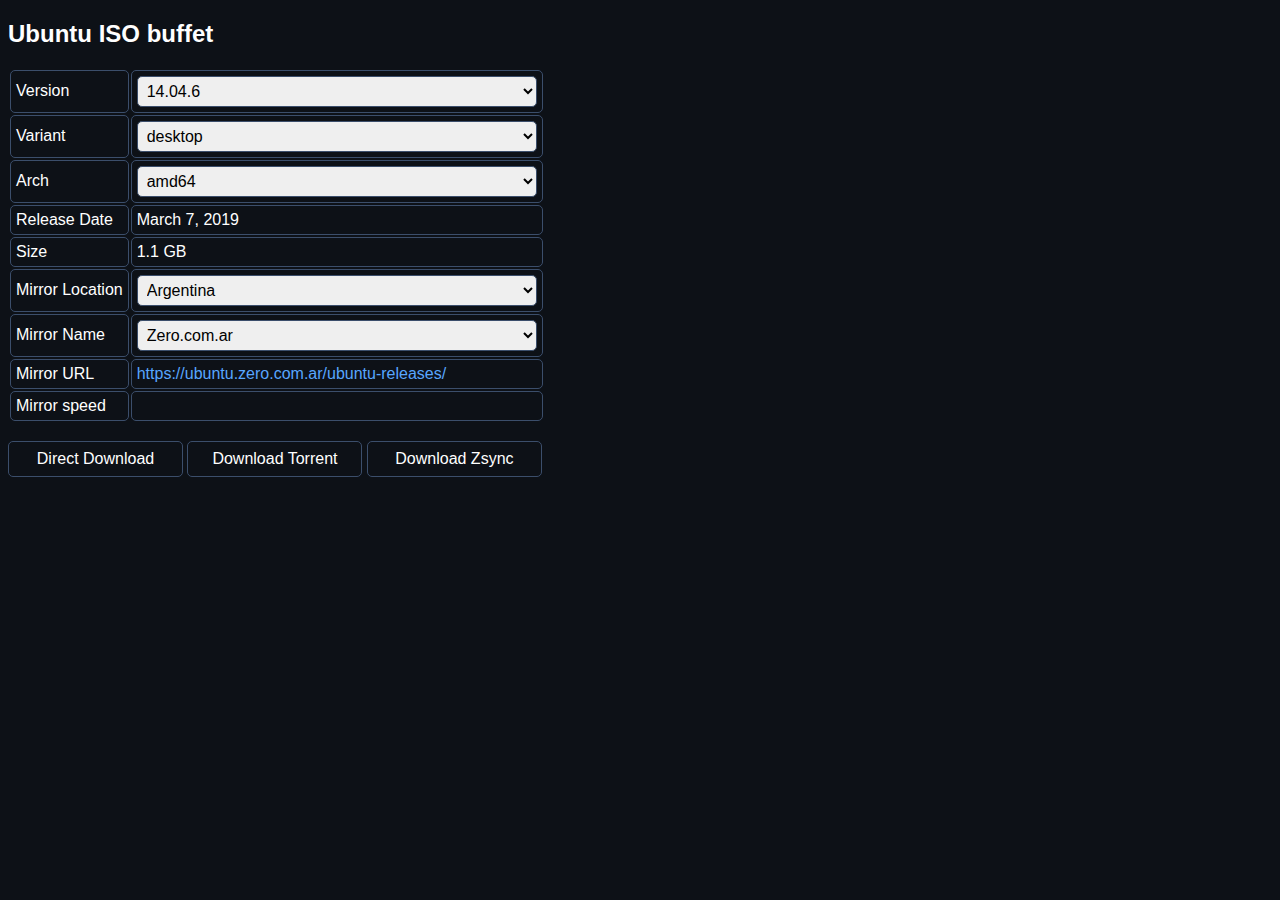
==== commit 7b212bb2: "Resized Images" ====
--- a/content/ubuntu/index.html
+++ b/content/ubuntu/index.html
@@ -11,7 +11,7 @@
     <title>Ubuntu</title>
     <meta name="description" content="">
     <meta name="viewport" content="width=device-width, initial-scale=1">
-    <link rel="stylesheet" href="../../main.css">
+    <link rel="stylesheet" href="../../assets/css/main.css">
 </head>
 
 <body>
--- a/assets/css/main.css
+++ b/assets/css/main.css
@@ -0,0 +1,51 @@
+/* Change background to #0d1117 */
+body {
+    background-color: #0d1117;
+    color: white;
+    font-family: Arial, "Helvetica Neue", Helvetica, sans-serif;
+}
+
+a {
+    text-decoration: none;
+    color: #58a6FF;
+}
+
+.col {
+    border: rgb(190, 190, 190) 1px solid;
+    padding: 10px;
+}
+
+td{
+    padding: 5px;
+    min-width: 100px;
+    border: #3b4e6b 1px solid;
+    border-radius: 5px;
+    max-width: 500px;
+    font-size: medium;    
+}
+
+select {
+    border: #3b4e6b 1px solid;
+    border-radius: 5px;
+    padding: 5px;
+    font-size: medium;
+    min-width: 400px;
+    max-width: 400px;
+    
+}
+
+button {
+    border: #3b4e6b 1px solid;
+    border-radius: 5px;
+    padding: 8px;
+    font-size: medium;
+    min-width: 175px;
+    max-width: 400px;
+    background-color: #0d1117;
+    color: white;
+}
+
+button:hover {
+    background-color: #58a6FF;
+    color: black;
+}
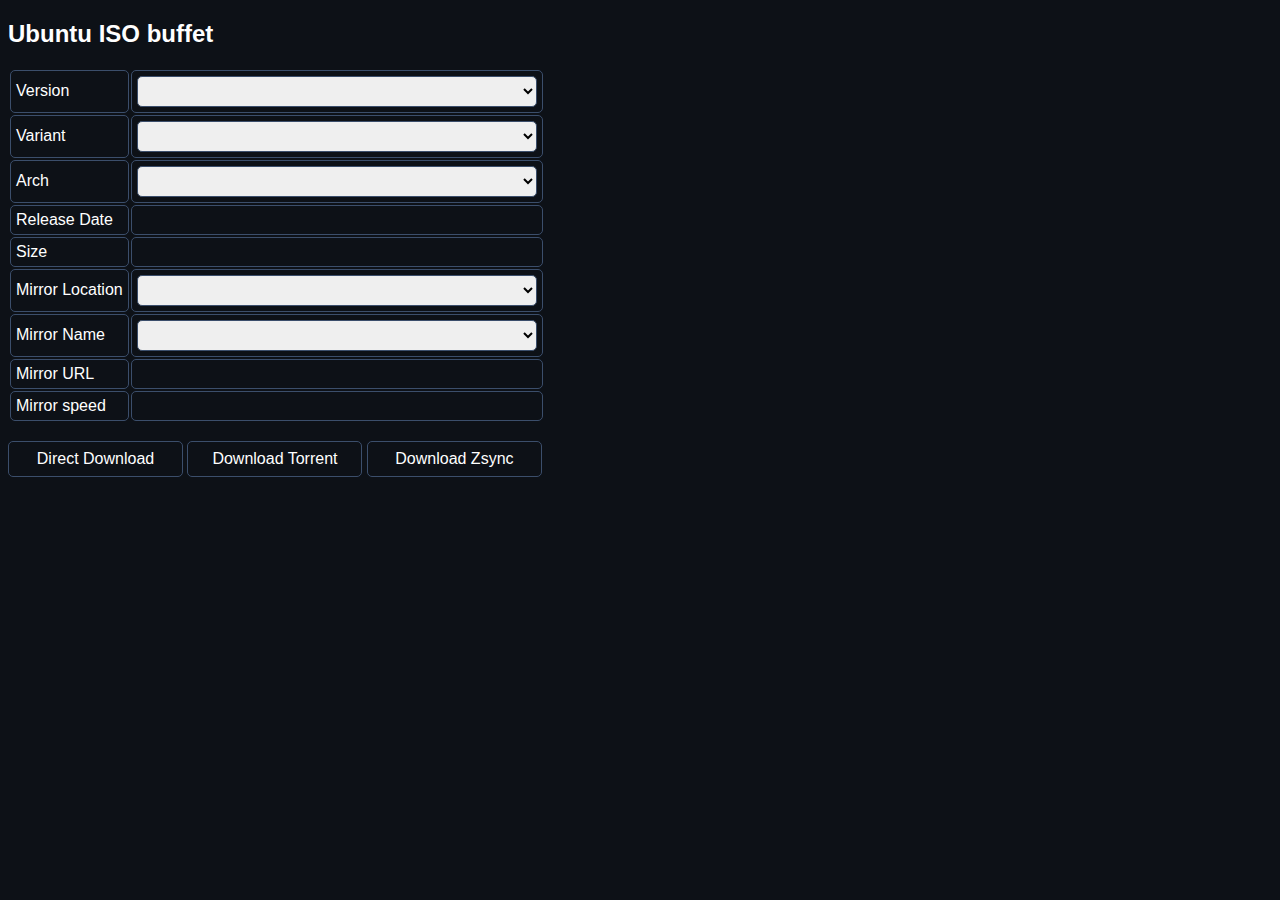
==== commit 3c2c4626: "refractor js" ====
--- a/content/ubuntu/index.html
+++ b/content/ubuntu/index.html
@@ -77,114 +77,10 @@
         </tr>
 
 
-
+    <script src="isodata.js"></script>
+    <script src="mirrordata.js"></script>
     <script async defer>
-        const isodata = {
-            "14.04.6": {
-                "Release Date": "March 7, 2019",
-                "Variant": {
-                    "desktop": {
-                        "amd64": {
-                            "Size": "1.1 GB",
-                        },
-                        "i386": {
-                            "Size": "1.1 GB",
-                        }
-                    },
-                    "server": {
-                        "amd64": {
-                            "Size": "632 MB"
-                        },
-                        "i386": {
-                            "Size": "609 MB"
-                        }
-                    }
-                }
-            },
-            "16.04.7": {
-                "Release Date": "August 13, 2020",
-                "Variant": {
-                    "desktop": {
-                        "amd64": {
-                            "Size": "1.6 GB",
-                        },
-                        "i386": {
-                            "Size": "1.6 GB",
-                        }
-                    },
-                    "server": {
-                        "amd64": {
-                            "Size": "880 MB"
-                        },
-                        "i386": {
-                            "Size": "837 MB"
-                        }
-                    }
-                }
-            },
-            "18.04.6": {
-                "Release Date": "September 17.2021",
-                "Variant": {
-                    "desktop": {
-                        "amd64": {
-                            "Size": "2.3 GB",
-                        },
-                    },
-                    "live-server": {
-                        "amd64": {
-                            "Size": "969"
-                        },
-                    }
-                }
-            },
-            "20.04.5": {
-                "Release Date": "September 1, 2022",
-                "Variant": {
-                    "desktop": {
-                        "amd64": {
-                            "Size": "3.6 GB",
-                        },
-
-                    },
-                    "live-server": {
-                        "amd64": {
-                            "Size": "1.3 GB"
-                        },
-
-                    }
-                }
-            },
-            "22.04.1": {
-                "Release Date": "August 11, 2022",
-                "Variant": {
-                    "desktop": {
-                        "amd64": {
-                            "Size": "3.6 GB",
-                        },
-                    },
-                    "live-server": {
-                        "amd64": {
-                            "Size": "1.4 GB"
-                        },
-                    }
-                }
-            },
-            "22.10 ": {
-                "Release Date": "October 20, 2022",
-                "Variant": {
-                    "desktop": {
-                        "amd64": {
-                            "Size": "3.6 GB",
-                        },
-                    },
-                    "server": {
-                        "amd64": {
-                            "Size": "1.5 GB"
-                        },
-                    }
-                }
-            },
-        }
+        
 
         // Add dynamically changing options
         const version = document.getElementById("version");
@@ -246,2235 +142,7 @@
 
 
         // load json data from mirrors.json
-        const mirrordata = {
-            "Argentina": [
-                {
-                    "name": "Zero.com.ar",
-                    "url": "https://ubuntu.zero.com.ar/ubuntu-releases/",
-                    "speed": "1 Gbps"
-                }
-            ],
-            "Armenia": [
-                {
-                    "name": "ASNET-AM",
-                    "url": "http://mirrors.asnet.am/ubuntu-releases/",
-                    "speed": "1 Gbps"
-                }
-            ],
-            "Australia": [
-                {
-                    "name": "AARNet Pty Ltd",
-                    "url": "https://mirror.aarnet.edu.au/pub/ubuntu/releases/",
-                    "speed": "50 Gbps"
-                },
-                {
-                    "name": "Internet Association of Australia Inc.",
-                    "url": "https://mirror.internet.asn.au/pub/ubuntu/releases/",
-                    "speed": "20 Gbps"
-                },
-                {
-                    "name": "Digital Pacific / Hostopia Australia",
-                    "url": "http://ubuntu.mirror.digitalpacific.com.au/releases/",
-                    "speed": "10 Gbps"
-                },
-                {
-                    "name": "Over The Wire",
-                    "url": "http://mirror.overthewire.com.au/pub/ubuntu-releases/",
-                    "speed": "1 Gbps"
-                },
-                {
-                    "name": "servers Australia",
-                    "url": "http://ubuntu.mirror.serversaustralia.com.au/ubuntu-releases/",
-                    "speed": "1 Gbps"
-                },
-                {
-                    "name": "Internode",
-                    "url": "http://mirror.internode.on.net/pub/ubuntu/releases/",
-                    "speed": "100 Mbps"
-                }
-            ],
-            "Austria": [
-                {
-                    "name": "Easyname GmbH",
-                    "url": "https://mirror.easyname.at/ubuntu-releases/",
-                    "speed": "20 Gbps"
-                },
-                {
-                    "name": "ANEXIA Internetdienstleistungs GmbH",
-                    "url": "https://ubuntu.anexia.at/ubuntu-releases/",
-                    "speed": "10 Gbps"
-                },
-                {
-                    "name": "Kumi Systems",
-                    "url": "https://mirror.kumi.systems/ubuntureleases/",
-                    "speed": "4 Gbps"
-                },
-                {
-                    "name": "lagis Internet Serviceprovider GmbH",
-                    "url": "http://ubuntu.lagis.at/releases/",
-                    "speed": "100 Mbps"
-                }
-            ],
-            "Belarus": [
-                {
-                    "name": "RUE Beltelecom, MGTS",
-                    "url": "http://by.releases.ubuntu.com/",
-                    "speed": "20 Gbps"
-                }
-            ],
-            "Belgium": [
-                {
-                    "name": "Cu.be Solutions",
-                    "url": "https://ubuntu.cu.be/",
-                    "speed": "20 Gbps"
-                },
-                {
-                    "name": "Belnet",
-                    "url": "https://ftp.belnet.be/ubuntu-releases/",
-                    "speed": "10 Gbps"
-                }
-            ],
-            "Bosnia and Herzegovina": [
-                {
-                    "name": "Mirror.ba",
-                    "url": "http://releases.ubuntu.mirror.ba/",
-                    "speed": "1 Gbps"
-                }
-            ],
-            "Brazil": [
-                {
-                    "name": "PoP-SC/RNP",
-                    "url": "https://mirror.pop-sc.rnp.br/mirror/ubuntu-releases/",
-                    "speed": "10 Gbps"
-                },
-                {
-                    "name": "Universidade Estadual de Ponta Grossa",
-                    "url": "https://mirror.uepg.br/ubuntu-releases/",
-                    "speed": "10 Gbps"
-                },
-                {
-                    "name": "Universidade Federal do Amazonas",
-                    "url": "http://mirror.ufam.edu.br/releases/",
-                    "speed": "10 Gbps"
-                },
-                {
-                    "name": "UFSCar - Federal University of Sao Carlos",
-                    "url": "http://mirror.ufscar.br/ubuntu-releases/",
-                    "speed": "10 Gbps"
-                },
-                {
-                    "name": "C3SL/UFPR",
-                    "url": "http://ubuntu.c3sl.ufpr.br/releases/",
-                    "speed": "10 Gbps"
-                },
-                {
-                    "name": "PoP-SC/RNP",
-                    "url": "https://mirror.pop-sc.rnp.br/ubuntu-releases/",
-                    "speed": "10 Gbps"
-                },
-                {
-                    "name": "PoP-SC/RNP",
-                    "url": "http://ubuntu.mirror.pop-sc.rnp.br/mirror/ubuntu-releases/",
-                    "speed": "1 Gbps"
-                },
-                {
-                    "name": "ITS Telecomunicacoes",
-                    "url": "https://ubuntu.itsbrasil.net/ubuntu-releases/",
-                    "speed": "1 Gbps"
-                }
-            ],
-            "Bulgaria": [
-                {
-                    "name": "IPACCT",
-                    "url": "http://ubuntu.ipacct.com/releases/",
-                    "speed": "10 Gbps"
-                },
-                {
-                    "name": "Telepoint.bg",
-                    "url": "https://mirror.telepoint.bg/ubuntu-releases/",
-                    "speed": "10 Gbps"
-                },
-                {
-                    "name": "Netix Ltd.",
-                    "url": "https://mirrors.netix.net/ubuntu/releases/",
-                    "speed": "10 Gbps"
-                },
-                {
-                    "name": "StorPool Storage",
-                    "url": "https://mirrors.storpool.com/ubuntu/releases/",
-                    "speed": "10 Gbps"
-                },
-                {
-                    "name": "CloudBalkan",
-                    "url": "https://mirrors.cloudbalkan.com/ubuntu/",
-                    "speed": "1 Gbps"
-                },
-                {
-                    "name": "Daticum",
-                    "url": "https://mirrors.daticum.com/ubuntu/releases/",
-                    "speed": "1 Gbps"
-                }
-            ],
-            "Canada": [
-                {
-                    "name": "The University of British Columbia",
-                    "url": "https://mirror.it.ubc.ca/ubuntu-releases/",
-                    "speed": "10 Gbps"
-                },
-                {
-                    "name": "GoCodeIT Inc",
-                    "url": "https://mirror.xenyth.net/ubuntu-releases/",
-                    "speed": "10 Gbps"
-                },
-                {
-                    "name": "Switch Inc",
-                    "url": "https://mirrors.switch.ca/ubuntu-releases/",
-                    "speed": "4 Gbps"
-                },
-                {
-                    "name": "iWeb Technologies Inc.",
-                    "url": "http://ubuntu-cd.mirror.iweb.ca/",
-                    "speed": "4 Gbps"
-                },
-                {
-                    "name": "Fremont Cabal Internet Exchange",
-                    "url": "https://lesnet.mm.fcix.net/ubuntu-releases/",
-                    "speed": "1 Gbps"
-                },
-                {
-                    "name": "Kamatera Inc.",
-                    "url": "http://mirror.ca-tr.kamatera.com/ubuntu-releases/",
-                    "speed": "1 Gbps"
-                },
-                {
-                    "name": "University of Waterloo Computer Science Club",
-                    "url": "https://mirror.csclub.uwaterloo.ca/ubuntu-releases/",
-                    "speed": "1 Gbps"
-                },
-                {
-                    "name": "eSecureData",
-                    "url": "https://mirror.esecuredata.com/ubuntu-release/",
-                    "speed": "1 Gbps"
-                },
-                {
-                    "name": "Dalhousie University",
-                    "url": "https://mirror.its.dal.ca/ubuntu-releases/",
-                    "speed": "1 Gbps"
-                },
-                {
-                    "name": "Rafa\u0142 Rzeczkowski",
-                    "url": "http://releases.ubuntu.mirror.rafal.ca/",
-                    "speed": "1 Gbps"
-                },
-                {
-                    "name": "OVH.COM",
-                    "url": "http://ubuntu.bhs.mirrors.ovh.net/ubuntu-releases/",
-                    "speed": "1 Gbps"
-                },
-                {
-                    "name": "Portafixe",
-                    "url": "http://mirrors.portafixe.com/ubuntu/releases/",
-                    "speed": "1 Gbps"
-                }
-            ],
-            "Chile": [
-                {
-                    "name": "Hostednode SpA",
-                    "url": "https://mirror.hnd.cl/ubuntu-releases/",
-                    "speed": "10 Gbps"
-                },
-                {
-                    "name": "Universidad de Chile - Direccion de Tecnologias de la Informacion",
-                    "url": "http://mirror.uchile.cl/ubuntu-releases/",
-                    "speed": "2 Gbps"
-                },
-                {
-                    "name": "TECNOERA",
-                    "url": "http://cl.releases.ubuntu.com/",
-                    "speed": "1 Gbps"
-                }
-            ],
-            "China": [
-                {
-                    "name": "eScience Center, Nanjing University",
-                    "url": "https://mirror.nju.edu.cn/ubuntu-releases/",
-                    "speed": "10 Gbps"
-                },
-                {
-                    "name": "Beijing University of Posts and Telecommunications",
-                    "url": "https://mirrors.bupt.edu.cn/ubuntu-releases/",
-                    "speed": "10 Gbps"
-                },
-                {
-                    "name": "Tsinghua University",
-                    "url": "https://mirrors.tuna.tsinghua.edu.cn/ubuntu-releases/",
-                    "speed": "10 Gbps"
-                },
-                {
-                    "name": "SDU Mirrors",
-                    "url": "https://mirrors.sdu.edu.cn/ubuntu-releases/",
-                    "speed": "2 Gbps"
-                },
-                {
-                    "name": "Huawei Cloud",
-                    "url": "https://repo.huaweicloud.com/ubuntu-releases/",
-                    "speed": "2 Gbps"
-                },
-                {
-                    "name": "Shanghai Jiao Tong University",
-                    "url": "https://ftp.sjtu.edu.cn/ubuntu-cd/",
-                    "speed": "1 Gbps"
-                },
-                {
-                    "name": "BJTU",
-                    "url": "https://mirror.bjtu.edu.cn/ubuntu-releases/",
-                    "speed": "1 Gbps"
-                },
-                {
-                    "name": "Dalian University of Technology",
-                    "url": "http://mirror.dlut.edu.cn/ubuntu-releases/",
-                    "speed": "1 Gbps"
-                },
-                {
-                    "name": "China Internet Network Information Center (CNNIC)",
-                    "url": "https://mirrors.cnnic.cn/ubuntu-releases/",
-                    "speed": "1 Gbps"
-                },
-                {
-                    "name": "Harbin Institute of Technology",
-                    "url": "https://mirrors.hit.edu.cn/ubuntu-releases/",
-                    "speed": "1 Gbps"
-                },
-                {
-                    "name": "NjuptMirrorsGroup",
-                    "url": "http://mirrors.njupt.edu.cn/ubuntu-releases/",
-                    "speed": "1 Gbps"
-                },
-                {
-                    "name": "USTC Linux User Group",
-                    "url": "https://mirrors.ustc.edu.cn/ubuntu-releases/",
-                    "speed": "1 Gbps"
-                },
-                {
-                    "name": "Xi'an Jiaotong University",
-                    "url": "https://mirrors.xjtu.edu.cn/ubuntu-releases/",
-                    "speed": "1 Gbps"
-                },
-                {
-                    "name": "Capital Online Data Service",
-                    "url": "http://mirrors.yun-idc.com/ubuntu-releases/",
-                    "speed": "1 Gbps"
-                },
-                {
-                    "name": "Zhejiang University",
-                    "url": "https://mirrors.zju.edu.cn/ubuntu-releases/",
-                    "speed": "1 Gbps"
-                },
-                {
-                    "name": "Lanzhou University Open Source Society",
-                    "url": "https://mirror.lzu.edu.cn/ubuntu-releases/",
-                    "speed": "100 Mbps"
-                },
-                {
-                    "name": "Northwest A&F University",
-                    "url": "http://mirrors.nwafu.edu.cn/ubuntu-releases/",
-                    "speed": "100 Mbps"
-                }
-            ],
-            "Costa Rica": [
-                {
-                    "name": "Ucr.ac.cr",
-                    "url": "https://mirrors.ucr.ac.cr/ubuntu-cd/",
-                    "speed": "10 Mbps"
-                }
-            ],
-            "Croatia": [
-                {
-                    "name": "Faculty of civil engineering, Zagreb",
-                    "url": "http://hr.releases.ubuntu.com/",
-                    "speed": "1 Gbps"
-                }
-            ],
-            "Cyprus": [
-                {
-                    "name": "University of Cyprus, Library",
-                    "url": "https://mirror.library.ucy.ac.cy/linux/ubuntu/releases/",
-                    "speed": "100 Mbps"
-                }
-            ],
-            "Czech Republic": [
-                {
-                    "name": "CZ.NIC, z.s.p.o.",
-                    "url": "https://cz.releases.ubuntu.com/releases/",
-                    "speed": "10 Gbps"
-                },
-                {
-                    "name": "Vodafone Czech Republic a. s.",
-                    "url": "https://mirror.dkm.cz/ubuntu-releases/",
-                    "speed": "2 Gbps"
-                },
-                {
-                    "name": "Ignum, s.r.o.",
-                    "url": "http://ucho.ignum.cz/ubuntu-releases/",
-                    "speed": "2 Gbps"
-                },
-                {
-                    "name": "Czech Technical University Prague",
-                    "url": "http://ftp.cvut.cz/ubuntu-releases/",
-                    "speed": "1 Gbps"
-                },
-                {
-                    "name": "Jakub Turek",
-                    "url": "http://ubuntu.kilobyte.cz/",
-                    "speed": "100 Mbps"
-                }
-            ],
-            "Denmark": [
-                {
-                    "name": "ASERGO",
-                    "url": "https://mirror.asergo.com/ubuntu-iso/",
-                    "speed": "20 Gbps"
-                },
-                {
-                    "name": "dotsrc.org",
-                    "url": "https://mirrors.dotsrc.org/ubuntu-cd/",
-                    "speed": "20 Gbps"
-                },
-                {
-                    "name": "Netsite",
-                    "url": "https://mirror.netsite.dk/ubuntu/releases/",
-                    "speed": "10 Gbps"
-                }
-            ],
-            "Estonia": [
-                {
-                    "name": "xTom",
-                    "url": "https://mirrors.xtom.ee/ubuntu-releases/",
-                    "speed": "10 Gbps"
-                },
-                {
-                    "name": "Elion Enterprises Ltd",
-                    "url": "http://ftp.estpak.ee/pub/ubuntu-releases/",
-                    "speed": "1 Gbps"
-                },
-                {
-                    "name": "Information System Authority",
-                    "url": "http://ftp.aso.ee/ubuntu-releases/",
-                    "speed": "1 Gbps"
-                }
-            ],
-            "Finland": [
-                {
-                    "name": "CSC / Funet",
-                    "url": "https://www.nic.funet.fi/pub/mirrors/releases.ubuntu.com/",
-                    "speed": "1 Gbps"
-                }
-            ],
-            "France": [
-                {
-                    "name": "OVH",
-                    "url": "http://ubuntu.mirrors.ovh.net/ubuntu-releases/",
-                    "speed": "4 Gbps"
-                },
-                {
-                    "name": "Ftp.crifo.org-release",
-                    "url": "https://ftp.crifo.org/ubuntu-cd/",
-                    "speed": "1 Gbps"
-                },
-                {
-                    "name": "CRIHAN",
-                    "url": "http://ftp.crihan.fr/releases/",
-                    "speed": "1 Gbps"
-                },
-                {
-                    "name": "CREXIO",
-                    "url": "https://mirror.crexio.com/ubuntu-releases/",
-                    "speed": "1 Gbps"
-                },
-                {
-                    "name": "Mirror.johnnybegood.fr-release",
-                    "url": "https://mirror.johnnybegood.fr/ubuntu-cd/",
-                    "speed": "1 Gbps"
-                },
-                {
-                    "name": "Ircam",
-                    "url": "https://mirrors.ircam.fr/pub/ubuntu/releases/",
-                    "speed": "1 Gbps"
-                },
-                {
-                    "name": "Universit\u00e9 de Nantes",
-                    "url": "https://ubuntu.univ-nantes.fr/ubuntu-cd/",
-                    "speed": "1 Gbps"
-                },
-                {
-                    "name": "LIP6/UPMC",
-                    "url": "https://www-ftp.lip6.fr/pub/linux/distributions/Ubuntu/releases/",
-                    "speed": "1 Gbps"
-                },
-                {
-                    "name": "Rezopole A.D.",
-                    "url": "ftp://ftp.rezopole.net/ubuntu-releases/",
-                    "speed": "100 Mbps"
-                },
-                {
-                    "name": "CNRS/IPSL",
-                    "url": "http://distrib-coffee.ipsl.jussieu.fr/pub/linux/ubuntu-releases/",
-                    "speed": "45 Mbps"
-                }
-            ],
-            "Georgia": [
-                {
-                    "name": "GRENA",
-                    "url": "https://ubuntu.grena.ge/releases/",
-                    "speed": "100 Mbps"
-                }
-            ],
-            "Germany": [
-                {
-                    "name": "RWTH Aachen University",
-                    "url": "https://ftp.halifax.rwth-aachen.de/ubuntu-releases/",
-                    "speed": "20 Gbps"
-                },
-                {
-                    "name": "dogado GmbH",
-                    "url": "https://mirror.dogado.de/ubuntu-releases/",
-                    "speed": "20 Gbps"
-                },
-                {
-                    "name": "Esslingen University of Applied Sciences",
-                    "url": "https://ftp-stud.hs-esslingen.de/pub/Mirrors/releases.ubuntu.com/",
-                    "speed": "10 Gbps"
-                },
-                {
-                    "name": "StudNet Bonn",
-                    "url": "http://ftp.stw-bonn.de/ubuntu-cd/",
-                    "speed": "10 Gbps"
-                },
-                {
-                    "name": "23media",
-                    "url": "https://mirror.23media.com/ubuntu-releases/",
-                    "speed": "10 Gbps"
-                },
-                {
-                    "name": "LeaseWeb Germany GmbH",
-                    "url": "https://mirror.de.leaseweb.net/ubuntu-releases/",
-                    "speed": "10 Gbps"
-                },
-                {
-                    "name": "wilhelm.tel GmbH",
-                    "url": "https://mirror.wtnet.de/ubuntu-releases/",
-                    "speed": "10 Gbps"
-                },
-                {
-                    "name": "xTom",
-                    "url": "https://mirrors.xtom.de/ubuntu-releases/",
-                    "speed": "10 Gbps"
-                },
-                {
-                    "name": "Technische Universit\u00e4t Dresden",
-                    "url": "http://ubuntu.mirror.tudos.de/ubuntu-releases/",
-                    "speed": "10 Gbps"
-                },
-                {
-                    "name": "Universit\u00e4t Erlangen-N\u00fcrnberg",
-                    "url": "https://ftp.fau.de/ubuntu-releases/",
-                    "speed": "4 Gbps"
-                },
-                {
-                    "name": "University of Kaiserslautern",
-                    "url": "http://ftp.uni-kl.de/pub/linux/ubuntu.iso/",
-                    "speed": "2 Gbps"
-                },
-                {
-                    "name": "serverloft - SERVER4YOU",
-                    "url": "http://mirror.serverloft.eu/ubuntu/releases/",
-                    "speed": "2 Gbps"
-                },
-                {
-                    "name": "FAigner",
-                    "url": "https://mirror.faigner.de/ubuntu/",
-                    "speed": "1 Gbps"
-                },
-                {
-                    "name": "Freie Universit\u00e4t Berlin",
-                    "url": "ftp://ftp.fu-berlin.de/linux/ubuntu/releases/",
-                    "speed": "1 Gbps"
-                },
-                {
-                    "name": "Technical University of Braunschweig",
-                    "url": "http://ftp.rz.tu-bs.de/pub/mirror/ubuntu-releases/",
-                    "speed": "1 Gbps"
-                },
-                {
-                    "name": "Universitaet Bayreuth",
-                    "url": "http://ftp.uni-bayreuth.de/linux/ubuntu/releases/",
-                    "speed": "1 Gbps"
-                },
-                {
-                    "name": "GWDG",
-                    "url": "https://ftp5.gwdg.de/pub/linux/debian/ubuntu/iso/",
-                    "speed": "1 Gbps"
-                },
-                {
-                    "name": "Dark Penguin Network",
-                    "url": "http://linux.darkpenguin.net/distros/ubuntu-releases/",
-                    "speed": "1 Gbps"
-                },
-                {
-                    "name": "23media GmbH",
-                    "url": "https://mirror.23m.com/ubuntu-releases/",
-                    "speed": "1 Gbps"
-                },
-                {
-                    "name": "CXserv.de",
-                    "url": "https://mirror.cxserv.de/ubuntu-releases/",
-                    "speed": "1 Gbps"
-                },
-                {
-                    "name": "Daniel Jost - Freelance Web Professional",
-                    "url": "http://mirror.daniel-jost.net/ubuntu-releases/",
-                    "speed": "1 Gbps"
-                },
-                {
-                    "name": "Kamatera Inc.",
-                    "url": "http://mirror.eu-fr.kamatera.com/ubuntu-releases/",
-                    "speed": "1 Gbps"
-                },
-                {
-                    "name": "KAMP Netzwerkdienste GmbH",
-                    "url": "https://mirror.kamp.de/ubuntu-releases/",
-                    "speed": "1 Gbps"
-                },
-                {
-                    "name": "KKG Berlin",
-                    "url": "https://mirror.kkg.berlin/ubuntu-releases/",
-                    "speed": "1 Gbps"
-                },
-                {
-                    "name": "Netzwerge GmbH",
-                    "url": "https://mirror.netzwerge.de/ubuntu-releases/",
-                    "speed": "1 Gbps"
-                },
-                {
-                    "name": "mirror2.tuxinator.org-cdimage",
-                    "url": "https://mirror2.tuxinator.org/ubuntu-releases/",
-                    "speed": "1 Gbps"
-                },
-                {
-                    "name": "Portafixe",
-                    "url": "http://mirrors2.portafixe.com/ubuntu/releases/",
-                    "speed": "1 Gbps"
-                },
-                {
-                    "name": "Releases.ubuntu.repulsive.eu",
-                    "url": "https://releases.ubuntu.repulsive.eu/",
-                    "speed": "1 Gbps"
-                },
-                {
-                    "name": "Technische Universitaet Clausthal",
-                    "url": "http://ftp.tu-clausthal.de/ftp/mirror/ubuntu/releases/",
-                    "speed": "100 Mbps"
-                },
-                {
-                    "name": "Funkfreunde Landshut e.V.",
-                    "url": "http://mirror.funkfreundelandshut.de/ubuntu-releases/",
-                    "speed": "45 Mbps"
-                },
-                {
-                    "name": "Ftp-stud.fht-esslingen.de",
-                    "url": "http://ftp-stud.fht-esslingen.de/Mirrors/releases.ubuntu.com/",
-                    "speed": "10 Mbps"
-                },
-                {
-                    "name": "Technische Universit\u00e4t Chemnitz",
-                    "url": "https://ftp.tu-chemnitz.de/pub/linux/ubuntu-releases/",
-                    "speed": "10 Mbps"
-                }
-            ],
-            "Greece": [
-                {
-                    "name": "University of Crete",
-                    "url": "https://ftp.cc.uoc.gr/mirrors/linux/ubuntu/releases/",
-                    "speed": "1 Gbps"
-                },
-                {
-                    "name": "OTENET",
-                    "url": "ftp://ftp.otenet.gr/pub/linux/ubuntu-releases/",
-                    "speed": "1 Gbps"
-                },
-                {
-                    "name": "University Of Ioannina",
-                    "url": "http://ftp.uoi.gr/pub/OS/ubuntu-releases/",
-                    "speed": "1 Gbps"
-                }
-            ],
-            "Greenland": [
-                {
-                    "name": "Tele Greenland A/S",
-                    "url": "http://mirror.greennet.gl/releases/",
-                    "speed": "45 Mbps"
-                }
-            ],
-            "Hong Kong": [
-                {
-                    "name": "xTom",
-                    "url": "https://mirror.xtom.com.hk/ubuntu-releases/",
-                    "speed": "10 Gbps"
-                },
-                {
-                    "name": "Gigabit Hosting",
-                    "url": "http://hk.mirrors.thegigabit.com/ubuntu-releases/",
-                    "speed": "1 Gbps"
-                },
-                {
-                    "name": "KoDDoS",
-                    "url": "https://mirror-hk.koddos.net/ubuntu-releases/",
-                    "speed": "1 Gbps"
-                },
-                {
-                    "name": "01Link Network Services Limited",
-                    "url": "https://ubuntu.01link.hk/ubuntu-releases/",
-                    "speed": "1 Gbps"
-                },
-                {
-                    "name": "Kamatera Inc.",
-                    "url": "http://mirror.as.kamatera.com/ubuntu-releases/",
-                    "speed": "100 Mbps"
-                }
-            ],
-            "Hungary": [
-                {
-                    "name": "Governmental Agency for IT Development, Hungary",
-                    "url": "https://mirror.niif.hu/ubuntu-releases/",
-                    "speed": "10 Gbps"
-                },
-                {
-                    "name": "Quantum Mirror",
-                    "url": "https://quantum-mirror.hu/mirrors/pub/ubuntu-releases/",
-                    "speed": "1 Gbps"
-                }
-            ],
-            "Iceland": [
-                {
-                    "name": "Advania",
-                    "url": "https://ubuntu.hysing.is/ubuntu-releases/",
-                    "speed": "10 Gbps"
-                },
-                {
-                    "name": "Opin Kerfi",
-                    "url": "https://mirrors.opensource.is/ubuntu-releases/",
-                    "speed": "1 Gbps"
-                }
-            ],
-            "India": [
-                {
-                    "name": "Digital Dreams Consulting Pvt Ltd",
-                    "url": "http://ubuntu-releases.mirror.net.in/ubuntu/releases/",
-                    "speed": "10 Gbps"
-                },
-                {
-                    "name": "PicoNets WebWerks",
-                    "url": "https://mirrors.piconets.webwerks.in/ubuntu-mirror/ubuntu-releases/",
-                    "speed": "10 Gbps"
-                },
-                {
-                    "name": "TI Mirrors India - Ubuntu",
-                    "url": "https://in.mirror.coganng.com/ubuntu-cdimage/",
-                    "speed": "1 Gbps"
-                },
-                {
-                    "name": "NxtGen DataCenter & Cloud Technologies",
-                    "url": "https://mirrors.nxtgen.com/ubuntu-mirror/ubuntu-releases/",
-                    "speed": "1 Gbps"
-                },
-                {
-                    "name": "Extreme IX",
-                    "url": "https://repo.extreme-ix.org/ubuntu-releases/",
-                    "speed": "1 Gbps"
-                },
-                {
-                    "name": "Homi Bhabha Centre for Science Education,TIFR",
-                    "url": "https://ubuntu-releases.hbcse.tifr.res.in/ubuntu-releases/",
-                    "speed": "1 Gbps"
-                }
-            ],
-            "Indonesia": [
-                {
-                    "name": "PT Awan Media Semesta",
-                    "url": "https://mirror.amscloud.co.id/ubuntu-releases/",
-                    "speed": "10 Gbps"
-                },
-                {
-                    "name": "repository.id",
-                    "url": "https://mirror.repository.id/ubuntu-cd/",
-                    "speed": "10 Gbps"
-                },
-                {
-                    "name": "webmaster.my.id",
-                    "url": "https://mirror.webmaster.my.id/ubuntu-cd/",
-                    "speed": "10 Gbps"
-                },
-                {
-                    "name": "heru.id",
-                    "url": "https://mr.heru.id/ubuntu-release/",
-                    "speed": "10 Gbps"
-                },
-                {
-                    "name": "jagoanhosting.com",
-                    "url": "https://vpsmurah.jagoanhosting.com/ubuntu-cd/",
-                    "speed": "10 Gbps"
-                },
-                {
-                    "name": "Cloudweeb",
-                    "url": "http://mirror.cloudweeb.com/ubuntu-cd/",
-                    "speed": "2 Gbps"
-                },
-                {
-                    "name": "faizuladib.com",
-                    "url": "https://mirror.faizuladib.com/ubuntu-cd/",
-                    "speed": "2 Gbps"
-                },
-                {
-                    "name": "Datautama-Net-ID",
-                    "url": "http://kartolo.sby.datautama.net.id/ubuntu-cd/",
-                    "speed": "1 Gbps"
-                },
-                {
-                    "name": "Beon Intermedia",
-                    "url": "http://mirror.beon.co.id/ubuntu-cd/",
-                    "speed": "1 Gbps"
-                },
-                {
-                    "name": "cepatcloud.id",
-                    "url": "http://mirror.cepatcloud.id/ubuntu-cd/",
-                    "speed": "1 Gbps"
-                },
-                {
-                    "name": "DewaBiz",
-                    "url": "https://mirror.dewabiz.com/ubuntu-release/",
-                    "speed": "1 Gbps"
-                },
-                {
-                    "name": "PT Global Intermedia Nusantara",
-                    "url": "https://mirror.gi.co.id/ubuntu-releases/",
-                    "speed": "1 Gbps"
-                },
-                {
-                    "name": "Pemerintah Provinsi Papua",
-                    "url": "https://mirror.papua.go.id/ubuntu-releases/",
-                    "speed": "1 Gbps"
-                },
-                {
-                    "name": "Politeknik Negeri Banyuwangi",
-                    "url": "http://mirror.poliwangi.ac.id/ubuntu-cd/",
-                    "speed": "1 Gbps"
-                },
-                {
-                    "name": "Universitas Airlangga",
-                    "url": "https://mirror.unair.ac.id/ubuntu-cd/",
-                    "speed": "1 Gbps"
-                },
-                {
-                    "name": "Universitas Jember",
-                    "url": "http://mirror.unej.ac.id/pub/ubuntu-cd/",
-                    "speed": "1 Gbps"
-                },
-                {
-                    "name": "PT. Cloud Hosting Indonesia",
-                    "url": "https://mirrors.idcloudhost.com/ubuntu-cd/",
-                    "speed": "1 Gbps"
-                },
-                {
-                    "name": "Universitas Syiah Kuala",
-                    "url": "https://repo.usk.ac.id/iso/ubuntu/",
-                    "speed": "1 Gbps"
-                }
-            ],
-            "Iran, Islamic Republic of": [
-                {
-                    "name": "Bardia.tech",
-                    "url": "https://mirror.bardia.tech/ubuntu-cd/",
-                    "speed": "20 Gbps"
-                },
-                {
-                    "name": "Famaserver",
-                    "url": "https://mirror.famaserver.com/ubuntu-cd/",
-                    "speed": "20 Gbps"
-                },
-                {
-                    "name": "Asiatech",
-                    "url": "http://mirror.ubuntu.asiatech.ir/",
-                    "speed": "20 Gbps"
-                },
-                {
-                    "name": "Pardis Co.",
-                    "url": "https://mirrors.pardisco.co/ubuntu-cd/",
-                    "speed": "20 Gbps"
-                },
-                {
-                    "name": "Sindad LLC",
-                    "url": "https://ir.ubuntu.sindad.cloud/releases/",
-                    "speed": "10 Gbps"
-                },
-                {
-                    "name": "ParsDev",
-                    "url": "https://mirror.parsdev.com/ubuntu-releases/",
-                    "speed": "10 Gbps"
-                },
-                {
-                    "name": "Petiak",
-                    "url": "https://releases.ubuntu.petiak.ir/",
-                    "speed": "10 Gbps"
-                },
-                {
-                    "name": "HostIran",
-                    "url": "https://ubuntu-cd.hostiran.ir/",
-                    "speed": "10 Gbps"
-                },
-                {
-                    "name": "Amin IDC",
-                    "url": "http://mirror.aminidc.com/ubuntu-releases/",
-                    "speed": "10 Gbps"
-                },
-                {
-                    "name": "Bonyan Co.",
-                    "url": "https://ubuntu.bonyan.co/",
-                    "speed": "10 Gbps"
-                },
-                {
-                    "name": "Host Iran",
-                    "url": "http://ubuntu.hostiran.ir/CD/",
-                    "speed": "10 Gbps"
-                }
-            ],
-            "Israel": [
-                {
-                    "name": "HQserv",
-                    "url": "http://ubuntu.hqserv.co.il/",
-                    "speed": "10 Gbps"
-                },
-                {
-                    "name": "INTERHOST",
-                    "url": "http://ubuntu.interhost.co.il/",
-                    "speed": "10 Gbps"
-                },
-                {
-                    "name": "Kamatera Inc.",
-                    "url": "http://mirror.il-ha.kamatera.com/ubuntu-releases/",
-                    "speed": "1 Gbps"
-                },
-                {
-                    "name": "Kamatera Inc.",
-                    "url": "http://mirror.il-pt.kamatera.com/ubuntu-releases/",
-                    "speed": "1 Gbps"
-                },
-                {
-                    "name": "Kamatera Inc.",
-                    "url": "http://mirror.il-rh.kamatera.com/ubuntu-releases/",
-                    "speed": "1 Gbps"
-                },
-                {
-                    "name": "Kamatera Inc.",
-                    "url": "http://mirror.il-ta.kamatera.com/ubuntu-releases/",
-                    "speed": "1 Gbps"
-                },
-                {
-                    "name": "Kamatera Inc.",
-                    "url": "http://mirror.il.kamatera.com/ubuntu-releases/",
-                    "speed": "1 Gbps"
-                },
-                {
-                    "name": "Israel Internet Association",
-                    "url": "https://mirror.isoc.org.il/pub/ubuntu-releases/",
-                    "speed": "100 Mbps"
-                }
-            ],
-            "Italy": [
-                {
-                    "name": "Connesi s.p.a.",
-                    "url": "http://ubuntu.connesi.it/",
-                    "speed": "10 Gbps"
-                }
-            ],
-            "Japan": [
-                {
-                    "name": "ICSCoE",
-                    "url": "https://ftp.udx.icscoe.jp/Linux/ubuntu-releases/",
-                    "speed": "100 Gbps"
-                },
-                {
-                    "name": "RIKEN",
-                    "url": "https://ftp.riken.jp/Linux/ubuntu-releases/",
-                    "speed": "10 Gbps"
-                },
-                {
-                    "name": "Yamagata University",
-                    "url": "https://ftp.yz.yamagata-u.ac.jp/pub/linux/ubuntu/releases/",
-                    "speed": "10 Gbps"
-                },
-                {
-                    "name": "JAIST",
-                    "url": "http://ftp.jaist.ac.jp/pub/Linux/ubuntu-releases/",
-                    "speed": "4 Gbps"
-                },
-                {
-                    "name": "UNIVERSITY OF TOYAMA with Ubuntu Japanese LoCo",
-                    "url": "http://ubuntutym2.u-toyama.ac.jp/ubuntu/",
-                    "speed": "1 Gbps"
-                },
-                {
-                    "name": "TI Mirrors Japan - Ubuntu CD Images",
-                    "url": "https://jp.mirror.coganng.com/ubuntu-cdimage/",
-                    "speed": "100 Mbps"
-                },
-                {
-                    "name": "KDDI R&D Laboratories Inc.",
-                    "url": "http://www.ftp.ne.jp/Linux/packages/ubuntu/releases-cd/",
-                    "speed": "100 Mbps"
-                }
-            ],
-            "Kazakhstan": [
-                {
-                    "name": "LLP Kompaniya Hoster.KZ",
-                    "url": "https://mirror.hoster.kz/ubuntu-releases/",
-                    "speed": "1 Gbps"
-                },
-                {
-                    "name": "PS Internet Company LLC",
-                    "url": "https://mirror.ps.kz/ubuntu-releases/",
-                    "speed": "1 Gbps"
-                }
-            ],
-            "Kenya": [
-                {
-                    "name": "KENET",
-                    "url": "http://ubuntu.mirror.ac.ke/ubuntu-release/",
-                    "speed": "100 Mbps"
-                }
-            ],
-            "Korea, Republic of": [
-                {
-                    "name": "DAXNET",
-                    "url": "https://mirror.amuksa.com/ubuntu-releases/",
-                    "speed": "2 Gbps"
-                },
-                {
-                    "name": "Kakao Corp.",
-                    "url": "https://mirror.kakao.com/ubuntu-releases/",
-                    "speed": "2 Gbps"
-                },
-                {
-                    "name": "TextCord",
-                    "url": "https://mirror.textcord.xyz/ubuntu-releases/",
-                    "speed": "2 Gbps"
-                },
-                {
-                    "name": "Daum Communications Corp.",
-                    "url": "http://ftp.daum.net/ubuntu-releases/",
-                    "speed": "1 Gbps"
-                },
-                {
-                    "name": "LANET",
-                    "url": "https://ftp.lanet.kr/ubuntu-releases/",
-                    "speed": "1 Gbps"
-                },
-                {
-                    "name": "Viento",
-                    "url": "https://mirror.viento.me/ubuntu-releases/",
-                    "speed": "1 Gbps"
-                },
-                {
-                    "name": "NY64",
-                    "url": "https://mirror.ny64.kr/ubuntu-releases/",
-                    "speed": "1 Gbps"
-                }
-            ],
-            "Latvia": [
-                {
-                    "name": "University of Latvia",
-                    "url": "http://ubuntu-rel.linux.edu.lv/",
-                    "speed": "1 Gbps"
-                },
-                {
-                    "name": "koyanet.lv",
-                    "url": "https://ubuntu.koyanet.lv/releases/",
-                    "speed": "1 Gbps"
-                }
-            ],
-            "Lithuania": [
-                {
-                    "name": "Vilnius University",
-                    "url": "http://ubuntu.mirror.vu.lt/releases/",
-                    "speed": "1 Gbps"
-                }
-            ],
-            "Macedonia, Republic of": [
-                {
-                    "name": "one.Vip",
-                    "url": "http://mirror.onevip.mk/ubuntureleases/",
-                    "speed": "10 Gbps"
-                },
-                {
-                    "name": "Macedonian Telecom",
-                    "url": "https://mirror.t-home.mk/ubuntu-releases/",
-                    "speed": "1 Gbps"
-                }
-            ],
-            "Malaysia": [
-                {
-                    "name": "GB Network Solutions",
-                    "url": "https://mirrors.gbnetwork.com/ubuntu-releases/",
-                    "speed": "1 Gbps"
-                },
-                {
-                    "name": "Gigabit Hosting",
-                    "url": "http://my.mirrors.thegigabit.com/ubuntu-releases/",
-                    "speed": "1 Gbps"
-                },
-                {
-                    "name": "IP serverone Solutions Sdn Bhd",
-                    "url": "https://mirrors.ipserverone.com/ubuntu-releases/",
-                    "speed": "1 Gbps"
-                },
-                {
-                    "name": "Tuxuri",
-                    "url": "https://ubuntu.tuxuri.com/releases/",
-                    "speed": "100 Mbps"
-                },
-                {
-                    "name": "Putrajaya Open Innovation Terminal",
-                    "url": "https://point.putrajaya.my/ubuntu/release/",
-                    "speed": "45 Mbps"
-                }
-            ],
-            "Moldova, Republic of": [
-                {
-                    "name": "Trabia-Network",
-                    "url": "http://mirror.as43289.net/ubuntu-releases/",
-                    "speed": "10 Gbps"
-                },
-                {
-                    "name": "iHost",
-                    "url": "https://mirror.ihost.md/ubuntu-releases/",
-                    "speed": "10 Gbps"
-                },
-                {
-                    "name": "MivoCloud",
-                    "url": "https://mirrors.mivocloud.com/ubuntu-releases/",
-                    "speed": "10 Gbps"
-                },
-                {
-                    "name": "iHost",
-                    "url": "http://mirror.ihost.md/ubuntu-releases/",
-                    "speed": "2 Gbps"
-                },
-                {
-                    "name": "MangoHost",
-                    "url": "https://mirror.mangohost.net/ubuntu-releases/",
-                    "speed": "1 Gbps"
-                }
-            ],
-            "Morocco": [
-                {
-                    "name": "MARWAN",
-                    "url": "https://mirror.marwan.ma/ubuntu-releases/",
-                    "speed": "10 Gbps"
-                }
-            ],
-            "Namibia": [
-                {
-                    "name": "Namibia University of Science and Technology",
-                    "url": "http://download.nust.na/pub/ubuntu-release/",
-                    "speed": "100 Mbps"
-                }
-            ],
-            "Netherlands": [
-                {
-                    "name": "datapacket.com",
-                    "url": "https://mirror.nl.datapacket.com/ubuntu-releases/",
-                    "speed": "20 Gbps"
-                },
-                {
-                    "name": "BIT B.V.",
-                    "url": "http://nl.releases.ubuntu.com/releases/",
-                    "speed": "10 Gbps"
-                },
-                {
-                    "name": "Nluug",
-                    "url": "https://ftp.nluug.nl/os/Linux/distr/ubuntu-releases/",
-                    "speed": "10 Gbps"
-                },
-                {
-                    "name": "University of Twente, The Netherlands",
-                    "url": "https://ftp.snt.utwente.nl/pub/os/linux/ubuntu-releases/",
-                    "speed": "10 Gbps"
-                },
-                {
-                    "name": "Lyra Hosting",
-                    "url": "https://mirror.lyrahosting.com/ubuntureleases/",
-                    "speed": "10 Gbps"
-                },
-                {
-                    "name": "Maple-Hosting",
-                    "url": "http://mirror.maple-hosting.com/ubuntu/",
-                    "speed": "10 Gbps"
-                },
-                {
-                    "name": "LeaseWeb Global B.V.",
-                    "url": "https://mirror.nl.leaseweb.net/ubuntu-releases/",
-                    "speed": "10 Gbps"
-                },
-                {
-                    "name": "serverius",
-                    "url": "http://mirror.serverius.net/ubuntu-releases/",
-                    "speed": "10 Gbps"
-                },
-                {
-                    "name": "xTom",
-                    "url": "https://mirrors.xtom.nl/ubuntu-releases/",
-                    "speed": "10 Gbps"
-                },
-                {
-                    "name": "SeedVPS",
-                    "url": "http://mirror.seedvps.com/ubuntu-releases/",
-                    "speed": "10 Gbps"
-                },
-                {
-                    "name": "Triple",
-                    "url": "https://ubuntu.mirror.wearetriple.com/releases/",
-                    "speed": "10 Gbps"
-                },
-                {
-                    "name": "mijn.host",
-                    "url": "https://mirror.mijn.host/ubuntu-releases/",
-                    "speed": "4 Gbps"
-                },
-                {
-                    "name": "Amsio B.V.",
-                    "url": "http://mirror.amsiohosting.net/releases.ubuntu.com/",
-                    "speed": "2 Gbps"
-                },
-                {
-                    "name": "PCextreme B.V.",
-                    "url": "http://nl3.releases.ubuntu.com/releases/",
-                    "speed": "2 Gbps"
-                },
-                {
-                    "name": "University of Twente",
-                    "url": "https://ftp.snt.utwente.nl/pub/linux/ubuntu-releases/",
-                    "speed": "2 Gbps"
-                },
-                {
-                    "name": "Technische Universiteit Delft",
-                    "url": "http://ftp.tudelft.nl/releases.ubuntu.com/",
-                    "speed": "1 Gbps"
-                },
-                {
-                    "name": "Kamatera Inc.",
-                    "url": "http://mirror.eu.kamatera.com/ubuntu-releases/",
-                    "speed": "1 Gbps"
-                },
-                {
-                    "name": "Hostnet bv",
-                    "url": "https://mirror.hostnet.nl/ubuntu/releases/",
-                    "speed": "1 Gbps"
-                },
-                {
-                    "name": "Nodeteria",
-                    "url": "http://mirror.nodeteria.com/ubuntu-releases/",
-                    "speed": "1 Gbps"
-                },
-                {
-                    "name": "Previder B.V.",
-                    "url": "https://mirror.previder.nl/ubuntu-releases/",
-                    "speed": "1 Gbps"
-                },
-                {
-                    "name": "Evoluso.com",
-                    "url": "https://mirrors.evoluso.com/ubuntu-releases/",
-                    "speed": "1 Gbps"
-                },
-                {
-                    "name": "Ftpserv.tudelft.nl",
-                    "url": "ftp://ftpserv.tudelft.nl/pub/Linux/releases.ubuntu.com/",
-                    "speed": "10 Mbps"
-                }
-            ],
-            "New Caledonia": [
-                {
-                    "name": "OFFRATEL LAGOON",
-                    "url": "http://mirror.lagoon.nc/ubuntu-cd/",
-                    "speed": "4 Gbps"
-                }
-            ],
-            "New Zealand": [
-                {
-                    "name": "Free Software Mirror Group (FSMG)",
-                    "url": "https://mirror.fsmg.org.nz/ubuntu-releases/",
-                    "speed": "20 Gbps"
-                },
-                {
-                    "name": "2degrees",
-                    "url": "https://mirror.2degrees.nz/ubuntu-releases/",
-                    "speed": "10 Gbps"
-                },
-                {
-                    "name": "WorldxChange Communications Ltd",
-                    "url": "http://mirror.xnet.co.nz/pub/ubuntu-releases/",
-                    "speed": "1 Gbps"
-                },
-                {
-                    "name": "University of Canterbury",
-                    "url": "http://ucmirror.canterbury.ac.nz/linux/ubuntu-releases/",
-                    "speed": "1 Gbps"
-                }
-            ],
-            "Nigeria": [
-                {
-                    "name": "Web4Africa",
-                    "url": "http://mirror.ng/ubuntu-releases/",
-                    "speed": "1 Gbps"
-                }
-            ],
-            "Norway": [
-                {
-                    "name": "Blix Solutions AS",
-                    "url": "http://no.mirrors.blix.com/ubuntu-releases/",
-                    "speed": "10 Gbps"
-                },
-                {
-                    "name": "The Student Society in Trondhjem, Norway",
-                    "url": "http://no.releases.ubuntu.com/",
-                    "speed": "10 Gbps"
-                },
-                {
-                    "name": "Institute of Marine Research",
-                    "url": "https://ubuntu.hi.no/releases/",
-                    "speed": "10 Gbps"
-                },
-                {
-                    "name": "UNINETT/University of Oslo",
-                    "url": "http://ftp.uninett.no/linux/ubuntu-iso/",
-                    "speed": "1 Gbps"
-                },
-                {
-                    "name": "University of Bergen",
-                    "url": "http://ubuntu.uib.no/releases/",
-                    "speed": "1 Gbps"
-                }
-            ],
-            "Oman": [
-                {
-                    "name": "Sultan Qaboos University",
-                    "url": "http://mirror.squ.edu.om/ubuntureleases/",
-                    "speed": "100 Mbps"
-                }
-            ],
-            "Philippines": [
-                {
-                    "name": "DOST-ASTI",
-                    "url": "http://mirror.pregi.net/ubuntu-releases/",
-                    "speed": "1 Gbps"
-                }
-            ],
-            "Poland": [
-                {
-                    "name": "ICM - Interdisciplinary Centre for Mathematical and Computational Modelling",
-                    "url": "https://ftp.icm.edu.pl/pub/Linux/ubuntu-releases/",
-                    "speed": "10 Gbps"
-                },
-                {
-                    "name": "Grupa Onet.pl S.A.",
-                    "url": "http://mirror.onet.pl/pub/mirrors/ubuntu-releases/",
-                    "speed": "10 Gbps"
-                },
-                {
-                    "name": "Politechnika Gdanska  / CI TASK",
-                    "url": "https://ubuntu.task.gda.pl/ubuntu-releases/",
-                    "speed": "10 Gbps"
-                },
-                {
-                    "name": "Miejska Sie\u0107 Komputerowa LODMAN / Politechnika \u0141\u00f3dzka CK",
-                    "url": "https://ubuntu.man.lodz.pl/ubuntu-releases/",
-                    "speed": "1 Gbps"
-                },
-                {
-                    "name": "Horyzont Technologie Internetowe Sp. z o.o.",
-                    "url": "http://ubuntu1.hti.pl/",
-                    "speed": "1 Gbps"
-                },
-                {
-                    "name": "Horyzont Technologie Internetowe Sp. z o.o.",
-                    "url": "http://ubuntu2.hti.pl/",
-                    "speed": "1 Gbps"
-                }
-            ],
-            "Portugal": [
-                {
-                    "name": "Universidade do Porto",
-                    "url": "https://mirrors.up.pt/pub/ubuntu-releases/",
-                    "speed": "10 Gbps"
-                },
-                {
-                    "name": "CeSIUM - Universidade do Minho",
-                    "url": "http://cesium.di.uminho.pt/pub/ubuntu-releases/",
-                    "speed": "1 Gbps"
-                },
-                {
-                    "name": "Rede das Novas Licenciaturas - T\u00e9cnico Lisboa",
-                    "url": "https://ftp.rnl.tecnico.ulisboa.pt/pub/ubuntu/releases/",
-                    "speed": "1 Gbps"
-                },
-                {
-                    "name": "Grupo de Linux da Universidade de Aveiro",
-                    "url": "https://glua.ua.pt/pub/ubuntu-releases/",
-                    "speed": "1 Gbps"
-                },
-                {
-                    "name": "DEI-FCTUC, University of Coimbra",
-                    "url": "http://releases.ubuntumirror.dei.uc.pt/",
-                    "speed": "2 Mbps"
-                }
-            ],
-            "Romania": [
-                {
-                    "name": "efectRO",
-                    "url": "https://mirror.efect.ro/ubuntu/releases/",
-                    "speed": "10 Gbps"
-                },
-                {
-                    "name": "M247 Europe",
-                    "url": "http://mirrors.m247.ro/ubuntu-releases/",
-                    "speed": "10 Gbps"
-                },
-                {
-                    "name": "NAV Communications",
-                    "url": "https://mirrors.nav.ro/ubuntu-releases/",
-                    "speed": "10 Gbps"
-                },
-                {
-                    "name": "Orange Romania Communications",
-                    "url": "https://ubuntu.mirrors.orange.ro/ubuntu/",
-                    "speed": "10 Gbps"
-                },
-                {
-                    "name": "Chroot",
-                    "url": "https://mirrors.chroot.ro/ubuntu-releases/",
-                    "speed": "1 Gbps"
-                },
-                {
-                    "name": "NXTHOST.COM",
-                    "url": "https://mirrors.nxthost.com/ubuntu-releases/",
-                    "speed": "1 Gbps"
-                },
-                {
-                    "name": "Pidgin Host",
-                    "url": "https://mirrors.pidginhost.com/ubuntu-releases/",
-                    "speed": "1 Gbps"
-                },
-                {
-                    "name": "Ftp.lug.ro-releases",
-                    "url": "https://ftp.lug.ro/ubuntu-releases/",
-                    "speed": "10 Mbps"
-                }
-            ],
-            "Russian Federation": [
-                {
-                    "name": "ia64-linux.org",
-                    "url": "https://mirror.linux-ia64.org/ubuntu-releases/",
-                    "speed": "10 Gbps"
-                },
-                {
-                    "name": "Truenetwork",
-                    "url": "https://mirror.truenetwork.ru/ubuntu-releases/",
-                    "speed": "2 Gbps"
-                },
-                {
-                    "name": "Mirror.beget.ru-release",
-                    "url": "http://mirror.beget.ru/ubuntu-releases/",
-                    "speed": "1 Gbps"
-                },
-                {
-                    "name": "Beeline",
-                    "url": "https://mirror.corbina.net/ubuntu-cd/",
-                    "speed": "1 Gbps"
-                },
-                {
-                    "name": "TIMEWEB",
-                    "url": "https://mirror.timeweb.ru/ubuntu-releases/",
-                    "speed": "1 Gbps"
-                },
-                {
-                    "name": "Yandex",
-                    "url": "https://mirror.yandex.ru/ubuntu-releases/",
-                    "speed": "1 Gbps"
-                },
-                {
-                    "name": "POWERNET",
-                    "url": "http://mirrors.powernet.com.ru/ubuntu-releases/",
-                    "speed": "1 Gbps"
-                }
-            ],
-            "Saudi Arabia": [
-                {
-                    "name": "Maeen Network",
-                    "url": "https://mirrors.isu.net.sa/apt-mirror-releases/",
-                    "speed": "1 Gbps"
-                }
-            ],
-            "Serbia": [
-                {
-                    "name": "Kumi Systems e.U.",
-                    "url": "https://rs.mirror.kumi.systems/ubuntureleases/",
-                    "speed": "1 Gbps"
-                },
-                {
-                    "name": "RC ETF",
-                    "url": "http://rs.releases.ubuntu.com/",
-                    "speed": "1 Gbps"
-                }
-            ],
-            "Singapore": [
-                {
-                    "name": "0ms Group",
-                    "url": "http://0ms.run/mirrors/ubuntu-releases/",
-                    "speed": "50 Gbps"
-                },
-                {
-                    "name": "SG.GS",
-                    "url": "http://mirror.sg.gs/ubuntu-releases/",
-                    "speed": "50 Gbps"
-                },
-                {
-                    "name": "Neo Soon Keat",
-                    "url": "http://mirror.soonkeat.sg/ubuntu-releases/",
-                    "speed": "4 Gbps"
-                },
-                {
-                    "name": "NUS",
-                    "url": "https://download.nus.edu.sg/mirror/ubuntu-releases/",
-                    "speed": "1 Gbps"
-                },
-                {
-                    "name": "Cogan Ng (The Infinitive)",
-                    "url": "https://mirror.coganng.com/ubuntu-cdimage/",
-                    "speed": "1 Gbps"
-                }
-            ],
-            "Slovakia": [
-                {
-                    "name": "Energotel, a.s.",
-                    "url": "http://ftp.energotel.sk/pub/linux/ubuntu-releases/",
-                    "speed": "10 Gbps"
-                },
-                {
-                    "name": "Antik computers & communications s.r.o.",
-                    "url": "http://ftp.antik.sk/ubuntu-releases/",
-                    "speed": "1 Gbps"
-                },
-                {
-                    "name": "Rainside",
-                    "url": "http://tux.rainside.sk/ubuntu-releases/",
-                    "speed": "1 Gbps"
-                },
-                {
-                    "name": "Antik Computer & Communications",
-                    "url": "http://ubuntu.antik.sk/ubuntu-releases/",
-                    "speed": "100 Mbps"
-                }
-            ],
-            "Slovenia": [
-                {
-                    "name": "Kumi Systems e.U.",
-                    "url": "https://si.mirror.kumi.systems/ubuntureleases/",
-                    "speed": "1 Gbps"
-                },
-                {
-                    "name": "Arnes",
-                    "url": "https://ftp.arnes.si/pub/mirrors/ubuntu-cdimage/",
-                    "speed": "100 Mbps"
-                }
-            ],
-            "South Africa": [
-                {
-                    "name": "WIRUlink",
-                    "url": "http://mirror.wiru.co.za/ubuntu-releases/",
-                    "speed": "10 Gbps"
-                },
-                {
-                    "name": "TENET South Africa",
-                    "url": "http://ubuntu-release.mirror.ac.za/",
-                    "speed": "10 Gbps"
-                },
-                {
-                    "name": "Internet Solutions",
-                    "url": "http://ubuntuarchive.is.co.za/cdimage/releases/",
-                    "speed": "1 Gbps"
-                }
-            ],
-            "Spain": [
-                {
-                    "name": "RedIRIS",
-                    "url": "http://ftp.rediris.es/sites/releases.ubuntu.com/",
-                    "speed": "10 Gbps"
-                },
-                {
-                    "name": "Caliu",
-                    "url": "https://ftp.caliu.cat/pub/distribucions/ubuntu/releases/",
-                    "speed": "1 Gbps"
-                },
-                {
-                    "name": "RedIRIS",
-                    "url": "ftp://ftp.rediris.es/sites/releases.ubuntu.com/releases",
-                    "speed": "1 Gbps"
-                },
-                {
-                    "name": "Redparra",
-                    "url": "https://mirrors.redparra.com/ubuntureleases/",
-                    "speed": "1 Gbps"
-                },
-                {
-                    "name": "RedIRIS",
-                    "url": "https://ftp.rediris.es/mirror/ubuntu-releases/",
-                    "speed": "1 Gbps"
-                },
-                {
-                    "name": "Javinator9889",
-                    "url": "https://ubunturel.javinator9889.com/",
-                    "speed": "1 Gbps"
-                },
-                {
-                    "name": "DAFI-CEUM Universidad de Murcia",
-                    "url": "http://dafi.inf.um.es/ubuntu-releases/",
-                    "speed": "100 Mbps"
-                },
-                {
-                    "name": "CESCA",
-                    "url": "ftp://ftp.cesca.cat/ubuntu/release/",
-                    "speed": "100 Mbps"
-                },
-                {
-                    "name": "GRN Serveis telem\u00e0tics",
-                    "url": "http://ubuntu.grn.cat/ubuntu-releases/",
-                    "speed": "100 Mbps"
-                }
-            ],
-            "Sweden": [
-                {
-                    "name": "Academic Computer Club, Ume\u00e5 University",
-                    "url": "http://se.releases.ubuntu.com/",
-                    "speed": "20 Gbps"
-                },
-                {
-                    "name": "Nordlo Group AB",
-                    "url": "https://mirror.zetup.net/ubuntu-cd/",
-                    "speed": "10 Gbps"
-                },
-                {
-                    "name": "Lysator",
-                    "url": "https://ftp.lysator.liu.se/ubuntu-releases/",
-                    "speed": "1 Gbps"
-                },
-                {
-                    "name": "Infania Networks",
-                    "url": "https://ftpmirror.infania.net/mirror/ubuntu-releases/",
-                    "speed": "100 Mbps"
-                }
-            ],
-            "Switzerland": [
-                {
-                    "name": "Init7 (Schweiz) AG",
-                    "url": "https://mirror.init7.net/ubuntu-releases/",
-                    "speed": "20 Gbps"
-                },
-                {
-                    "name": "BSE Software GmbH, SolNet",
-                    "url": "https://mirror.solnet.ch/ubuntu-releases/",
-                    "speed": "10 Gbps"
-                },
-                {
-                    "name": "Communication Systems Group (CSG@UZH)",
-                    "url": "http://releases.ubuntu.csg.uzh.ch/ubuntu/",
-                    "speed": "10 Gbps"
-                }
-            ],
-            "Taiwan": [
-                {
-                    "name": "NCHC, Taiwan",
-                    "url": "https://free.nchc.org.tw/ubuntu-cd/",
-                    "speed": "20 Gbps"
-                },
-                {
-                    "name": "Ubuntu-TW",
-                    "url": "https://ftp.ubuntu-tw.net/ubuntu-releases/",
-                    "speed": "4 Gbps"
-                },
-                {
-                    "name": "OSSPlanet",
-                    "url": "https://mirror.ossplanet.net/ubuntu-releases/",
-                    "speed": "4 Gbps"
-                },
-                {
-                    "name": "TaiChung City Education Network Center",
-                    "url": "https://ftp.tc.edu.tw/iso/Ubuntu/",
-                    "speed": "1 Gbps"
-                },
-                {
-                    "name": "TKU-TamKangUniversity",
-                    "url": "http://ftp.tku.edu.tw/ubuntu-releases/",
-                    "speed": "1 Gbps"
-                },
-                {
-                    "name": "NCKU CCNS",
-                    "url": "https://ubuntu.ccns.ncku.edu.tw/ubuntu-cd/",
-                    "speed": "1 Gbps"
-                },
-                {
-                    "name": "NCTUCSCC",
-                    "url": "http://ubuntu.cs.nctu.edu.tw/ubuntu-release/",
-                    "speed": "1 Gbps"
-                }
-            ],
-            "Tanzania, United Republic of": [
-                {
-                    "name": "Aptus Solutions",
-                    "url": "http://mirror.aptus.co.tz/pub/ubuntu/",
-                    "speed": "1 Gbps"
-                }
-            ],
-            "Thailand": [
-                {
-                    "name": "Khon Kaen University",
-                    "url": "https://mirror.kku.ac.th/ubuntu-releases/",
-                    "speed": "10 Gbps"
-                },
-                {
-                    "name": "TOT Internet Data Center",
-                    "url": "http://mirror1.totbb.net/ubuntu-releases/",
-                    "speed": "10 Gbps"
-                },
-                {
-                    "name": "NIPA.CLOUD 1st Cloud Thailand",
-                    "url": "https://mirrors.nipa.cloud/ubuntu-releases/",
-                    "speed": "10 Gbps"
-                },
-                {
-                    "name": "Prince of Songkla University",
-                    "url": "http://mirrors.psu.ac.th/ubuntu-releases/",
-                    "speed": "1 Gbps"
-                }
-            ],
-            "Turkey": [
-                {
-                    "name": "Linux Kullan\u0131c\u0131lar\u0131 Derne\u011fi",
-                    "url": "https://ftp.linux.org.tr/ubuntu-releases/",
-                    "speed": "10 Gbps"
-                },
-                {
-                    "name": "ULAKBIM",
-                    "url": "https://ftp.ulak.net.tr/ubuntu-releases/",
-                    "speed": "10 Gbps"
-                },
-                {
-                    "name": "2E Telekom",
-                    "url": "https://mirror.2etelekom.com/ubuntu/ubuntu-releases/",
-                    "speed": "10 Gbps"
-                },
-                {
-                    "name": "ALASTYR",
-                    "url": "https://mirror.alastyr.com/ubuntu/ubuntu-releases/",
-                    "speed": "10 Gbps"
-                },
-                {
-                    "name": "Onlinehosting.com.tr",
-                    "url": "https://mirror.onlinehosting.com.tr/ubuntu-releases/",
-                    "speed": "10 Gbps"
-                },
-                {
-                    "name": "Verinomi",
-                    "url": "https://mirror.verinomi.com/ubuntu/ubuntu-releases/",
-                    "speed": "10 Gbps"
-                },
-                {
-                    "name": "Rabisu",
-                    "url": "https://mirror.rabisu.com/ubuntu/ubuntu-releases/",
-                    "speed": "1 Gbps"
-                },
-                {
-                    "name": "Saglayici",
-                    "url": "http://ubuntu.saglayici.com/ubuntu-release/",
-                    "speed": "1 Gbps"
-                },
-                {
-                    "name": "Turhost Hosting & server",
-                    "url": "http://ubuntu.turhost.com/ubuntu-releases/",
-                    "speed": "1 Gbps"
-                },
-                {
-                    "name": "Vargonen",
-                    "url": "http://ubuntu.vargonen.com/ubuntu-releases/",
-                    "speed": "1 Gbps"
-                }
-            ],
-            "Ukraine": [
-                {
-                    "name": "IP-Connect LLC",
-                    "url": "https://ubuntu-releases.ip-connect.vn.ua/",
-                    "speed": "20 Gbps"
-                },
-                {
-                    "name": "Astra ISP",
-                    "url": "https://ubuntu.astra.in.ua/iso/",
-                    "speed": "10 Gbps"
-                },
-                {
-                    "name": "Colocall Datacenter",
-                    "url": "http://ubuntu.colocall.net/ubuntu-releases/",
-                    "speed": "10 Gbps"
-                },
-                {
-                    "name": "Volia Broadband",
-                    "url": "https://ubuntu.volia.net/ubuntu-releases/",
-                    "speed": "10 Gbps"
-                },
-                {
-                    "name": "Omnilance Ltd.",
-                    "url": "http://releases.ubuntu.mirrors.omnilance.com/",
-                    "speed": "2 Gbps"
-                },
-                {
-                    "name": "NetForce Ukraine LLC",
-                    "url": "https://ubuntu.netforce.hosting/ubuntu-releases/",
-                    "speed": "1 Gbps"
-                }
-            ],
-            "United Kingdom": [
-                {
-                    "name": "Canonical Ltd.",
-                    "url": "https://releases.ubuntu.com/",
-                    "speed": "20 Gbps"
-                },
-                {
-                    "name": "Vorboss Ltd",
-                    "url": "http://mirror.vorboss.net/ubuntu-releases/",
-                    "speed": "10 Gbps"
-                },
-                {
-                    "name": "20i.com",
-                    "url": "https://mirrors.20i.com/pub/releases.ubuntu.com/",
-                    "speed": "10 Gbps"
-                },
-                {
-                    "name": "Vinters",
-                    "url": "https://mirrors.vinters.com/ubuntu-releases/",
-                    "speed": "10 Gbps"
-                },
-                {
-                    "name": "University Of Kent UK Mirror Service",
-                    "url": "https://www.mirrorservice.org/sites/releases.ubuntu.com/",
-                    "speed": "10 Gbps"
-                },
-                {
-                    "name": "XILO Communications Ltd.",
-                    "url": "http://mirror.as29550.net/releases.ubuntu.com/",
-                    "speed": "1 Gbps"
-                },
-                {
-                    "name": "Kamatera Inc.",
-                    "url": "http://mirror.eu-lo.kamatera.com/ubuntu-releases/",
-                    "speed": "1 Gbps"
-                },
-                {
-                    "name": "Freethought Internet",
-                    "url": "https://mirror.freethought-internet.co.uk/ubuntu-releases/",
-                    "speed": "1 Gbps"
-                },
-                {
-                    "name": "IT Services, University of Oxford",
-                    "url": "http://mirror.ox.ac.uk/sites/releases.ubuntu.com/releases/",
-                    "speed": "1 Gbps"
-                },
-                {
-                    "name": "Goscomb Technologies Limited",
-                    "url": "http://mirror.sov.uk.goscomb.net/ubuntu-releases/",
-                    "speed": "1 Gbps"
-                },
-                {
-                    "name": "M247 Ltd",
-                    "url": "http://mirrors.manchester.m247.com/ubuntu-releases/",
-                    "speed": "1 Gbps"
-                },
-                {
-                    "name": "UK2",
-                    "url": "http://releases.ubuntu.mirrors.uk2.net/",
-                    "speed": "1 Gbps"
-                },
-                {
-                    "name": "Ticklers.Org",
-                    "url": "http://ftp.ticklers.org/releases.ubuntu.org/releases/",
-                    "speed": "1 Gbps"
-                },
-                {
-                    "name": "Datahop Ltd.",
-                    "url": "http://gb.releases.ubuntu.com/",
-                    "speed": "1 Gbps"
-                }
-            ],
-            "United States": [
-                {
-                    "name": "Princeton Mathematics",
-                    "url": "https://mirror.math.princeton.edu/pub/ubuntu-iso/",
-                    "speed": "20 Gbps"
-                },
-                {
-                    "name": "TeraSwitch Inc.",
-                    "url": "https://mirror.pit.teraswitch.com/ubuntu-releases/",
-                    "speed": "20 Gbps"
-                },
-                {
-                    "name": "Fremont Cabal Internet Exchange",
-                    "url": "https://forksystems.mm.fcix.net/ubuntu-releases/",
-                    "speed": "10 Gbps"
-                },
-                {
-                    "name": "Constant.com",
-                    "url": "https://isos.ubuntu.mirror.constant.com/",
-                    "speed": "10 Gbps"
-                },
-                {
-                    "name": "University of Arizona",
-                    "url": "https://mirror.arizona.edu/ubuntu-releases/",
-                    "speed": "10 Gbps"
-                },
-                {
-                    "name": "ETTE.biz",
-                    "url": "https://mirror.ette.biz/ubuntu-releases/",
-                    "speed": "10 Gbps"
-                },
-                {
-                    "name": "Fremont Cabal Internet Exchange",
-                    "url": "https://mirror.fcix.net/ubuntu-releases/",
-                    "speed": "10 Gbps"
-                },
-                {
-                    "name": "Limestone Networks",
-                    "url": "https://mirror.lstn.net/ubuntu-releases/",
-                    "speed": "10 Gbps"
-                },
-                {
-                    "name": "Pacific NorthWest National Lab",
-                    "url": "https://mirror.pnl.gov/releases/",
-                    "speed": "10 Gbps"
-                },
-                {
-                    "name": "University of Maryland",
-                    "url": "https://mirror.umd.edu/ubuntu-iso/",
-                    "speed": "10 Gbps"
-                },
-                {
-                    "name": "LeaseWeb USA, Inc",
-                    "url": "https://mirror.us.leaseweb.net/ubuntu-releases/",
-                    "speed": "10 Gbps"
-                },
-                {
-                    "name": "Bloomsburg University of Pennsylvania",
-                    "url": "https://mirrors.bloomu.edu/ubuntu-releases/",
-                    "speed": "10 Gbps"
-                },
-                {
-                    "name": "Spartan Linux Users Group",
-                    "url": "https://mirrors.egr.msu.edu/ubuntu-iso/",
-                    "speed": "10 Gbps"
-                },
-                {
-                    "name": "Rochester Institute of Technology",
-                    "url": "https://mirrors.rit.edu/ubuntu-releases/",
-                    "speed": "10 Gbps"
-                },
-                {
-                    "name": "Syringa Networks",
-                    "url": "http://mirrors.syringanetworks.net/ubuntu-releases/",
-                    "speed": "10 Gbps"
-                },
-                {
-                    "name": "xTom",
-                    "url": "https://mirrors.xtom.com/ubuntu-releases/",
-                    "speed": "10 Gbps"
-                },
-                {
-                    "name": "University of Utah",
-                    "url": "http://ubuntu.cs.utah.edu/releases/",
-                    "speed": "10 Gbps"
-                },
-                {
-                    "name": "Shasta County Office of Education",
-                    "url": "https://ubuntu.mirror.shastacoe.net/ubuntu-releases/",
-                    "speed": "10 Gbps"
-                },
-                {
-                    "name": "RustyTel",
-                    "url": "http://mirror.rustytel.net/ubuntu-releases/",
-                    "speed": "2 Gbps"
-                },
-                {
-                    "name": "AdvancedHosters",
-                    "url": "https://mirrors.advancedhosters.com/ubuntu-releases/",
-                    "speed": "2 Gbps"
-                },
-                {
-                    "name": "Kernel.org",
-                    "url": "http://mirrors.us.kernel.org/ubuntu-releases/",
-                    "speed": "2 Gbps"
-                },
-                {
-                    "name": "OSU Open Source Lab",
-                    "url": "https://ubuntu.osuosl.org/releases/",
-                    "speed": "2 Gbps"
-                },
-                {
-                    "name": "Fremont Cabal Internet Exchange",
-                    "url": "https://abqix.mm.fcix.net/ubuntu-releases/",
-                    "speed": "1 Gbps"
-                },
-                {
-                    "name": "FCIX/CodingFlyBoy MicroMirror",
-                    "url": "https://codingflyboy.mm.fcix.net/ubuntu-releases/",
-                    "speed": "1 Gbps"
-                },
-                {
-                    "name": "Fremont Cabal Internet Exchange",
-                    "url": "https://coresite.mm.fcix.net/ubuntu-releases/",
-                    "speed": "1 Gbps"
-                },
-                {
-                    "name": "Clarkson University",
-                    "url": "https://mirror.clarkson.edu/ubuntu-releases/",
-                    "speed": "1 Gbps"
-                },
-                {
-                    "name": "Cogent Communications",
-                    "url": "http://mirror.cogentco.com/pub/linux/ubuntu-releases/",
-                    "speed": "1 Gbps"
-                },
-                {
-                    "name": "James Madison University Department of Computer Science",
-                    "url": "https://mirror.cs.jmu.edu/pub/ubuntu-iso/",
-                    "speed": "1 Gbps"
-                },
-                {
-                    "name": "University of Pittsburgh",
-                    "url": "https://mirror.cs.pitt.edu/ubuntu/releases/",
-                    "speed": "1 Gbps"
-                },
-                {
-                    "name": "MetroCast Cablevision",
-                    "url": "http://mirror.metrocast.net/ubuntu-releases/",
-                    "speed": "1 Gbps"
-                },
-                {
-                    "name": "MrJester",
-                    "url": "https://mirror.mrjester.net/ubuntu/release/",
-                    "speed": "1 Gbps"
-                },
-                {
-                    "name": "Nexcess",
-                    "url": "https://mirror.nexcess.net/ubuntu-releases/",
-                    "speed": "1 Gbps"
-                },
-                {
-                    "name": "Steadfast Networks",
-                    "url": "https://mirror.steadfastnet.com/ubuntu-releases/",
-                    "speed": "1 Gbps"
-                },
-                {
-                    "name": "TCPDIAG",
-                    "url": "http://mirror.tcpdiag.net/ubuntu-releases/",
-                    "speed": "1 Gbps"
-                },
-                {
-                    "name": "Team Cymru",
-                    "url": "http://mirror.team-cymru.com/ubuntu-releases/",
-                    "speed": "1 Gbps"
-                },
-                {
-                    "name": "University of Oregon",
-                    "url": "http://mirror.uoregon.edu/ubuntu-releases/",
-                    "speed": "1 Gbps"
-                },
-                {
-                    "name": "Kamatera Inc.",
-                    "url": "http://mirror.us-ny2.kamatera.com/ubuntu-releases/",
-                    "speed": "1 Gbps"
-                },
-                {
-                    "name": "Kamatera Inc.",
-                    "url": "http://mirror.us-sc.kamatera.com/ubuntu-releases/",
-                    "speed": "1 Gbps"
-                },
-                {
-                    "name": "Kamatera Inc.",
-                    "url": "http://mirror.us-tx.kamatera.com/ubuntu-releases/",
-                    "speed": "1 Gbps"
-                },
-                {
-                    "name": "Wayne State University",
-                    "url": "https://mirror.wayne.edu/ubuntu/releases/",
-                    "speed": "1 Gbps"
-                },
-                {
-                    "name": "Portland State University",
-                    "url": "https://mirrors.cat.pdx.edu/ubuntu-releases/",
-                    "speed": "1 Gbps"
-                },
-                {
-                    "name": "Gigenet",
-                    "url": "https://mirrors.gigenet.com/ubuntu/",
-                    "speed": "1 Gbps"
-                },
-                {
-                    "name": "MTU Linux Users Group",
-                    "url": "https://mirrors.lug.mtu.edu/ubuntu-releases/",
-                    "speed": "1 Gbps"
-                },
-                {
-                    "name": "MIT SIPB",
-                    "url": "https://mirrors.mit.edu/ubuntu-releases/",
-                    "speed": "1 Gbps"
-                },
-                {
-                    "name": "Open Computing Facility at UC Berkeley",
-                    "url": "https://mirrors.ocf.berkeley.edu/ubuntu-releases/",
-                    "speed": "1 Gbps"
-                },
-                {
-                    "name": "TripAdvisor",
-                    "url": "https://mirrors.tripadvisor.com/releases/",
-                    "speed": "1 Gbps"
-                },
-                {
-                    "name": "Snowcloud Services",
-                    "url": "https://mirrors.tscak.com/ubuntu-releases/",
-                    "speed": "1 Gbps"
-                },
-                {
-                    "name": "US Internet",
-                    "url": "http://mirrors.usinternet.com/ubuntu/releases/",
-                    "speed": "1 Gbps"
-                },
-                {
-                    "name": "Xmission",
-                    "url": "https://mirrors.xmission.com/ubuntu-cd/",
-                    "speed": "1 Gbps"
-                },
-                {
-                    "name": "Fremont Cabal Internet Exchange",
-                    "url": "https://mnvoip.mm.fcix.net/ubuntu-releases/",
-                    "speed": "1 Gbps"
-                },
-                {
-                    "name": "Fremont Cabal Internet Exchange",
-                    "url": "https://nnenix.mm.fcix.net/ubuntu-releases/",
-                    "speed": "1 Gbps"
-                },
-                {
-                    "name": "Fremont Cabal Internet Exchange",
-                    "url": "https://ohioix.mm.fcix.net/ubuntu-releases/",
-                    "speed": "1 Gbps"
-                },
-                {
-                    "name": "Fremont Cabal Internet Exchange",
-                    "url": "https://paducahix.mm.fcix.net/ubuntu-releases/",
-                    "speed": "1 Gbps"
-                },
-                {
-                    "name": "EggyCrew",
-                    "url": "https://repos.eggycrew.com/ubuntu-releases/",
-                    "speed": "1 Gbps"
-                },
-                {
-                    "name": "Fremont Cabal Internet Exchange",
-                    "url": "https://ridgewireless.mm.fcix.net/ubuntu-releases/",
-                    "speed": "1 Gbps"
-                },
-                {
-                    "name": "pair Networks",
-                    "url": "http://ubuntu.mirrors.pair.com/releases/",
-                    "speed": "1 Gbps"
-                },
-                {
-                    "name": "University of Minnesota Ubuntu Releases",
-                    "url": "http://ubuntu-releases.cs.umn.edu/",
-                    "speed": "1 Gbps"
-                },
-                {
-                    "name": "Fremont Cabal Internet Exchange",
-                    "url": "https://veronanetworks.mm.fcix.net/ubuntu-releases/",
-                    "speed": "1 Gbps"
-                },
-                {
-                    "name": "Georgia Tech. Software Library",
-                    "url": "http://www.gtlib.gatech.edu/pub/ubuntu-releases/",
-                    "speed": "1 Gbps"
-                },
-                {
-                    "name": "Washington State University",
-                    "url": "http://mirrors.vcea.wsu.edu/ubuntu-releases/",
-                    "speed": "100 Mbps"
-                },
-                {
-                    "name": "Mirror.cs.umn.edu",
-                    "url": "http://mirror.cs.umn.edu/ubuntu-releases/",
-                    "speed": "10 Mbps"
-                },
-                {
-                    "name": "CERIAS, Purdue University",
-                    "url": "http://osmirrors.cerias.purdue.edu/pub/ubuntu-releases/",
-                    "speed": "10 Mbps"
-                }
-            ],
-            "Uruguay": [
-                {
-                    "name": "UDELAR-CURE",
-                    "url": "https://repo.cure.edu.uy/ubuntu/distribuciones/",
-                    "speed": "45 Mbps"
-                },
-                {
-                    "name": "UDELAR-CURE",
-                    "url": "https://ubuntu.repo.cure.edu.uy/isos/",
-                    "speed": "45 Mbps"
-                }
-            ],
-            "Viet Nam": [
-                {
-                    "name": "BizFly Cloud",
-                    "url": "http://mirror.bizflycloud.vn/ubuntu-releases/",
-                    "speed": "1 Gbps"
-                },
-                {
-                    "name": "BKNS.VN",
-                    "url": "https://mirrors.bkns.vn/ubuntu-releases/",
-                    "speed": "1 Gbps"
-                },
-                {
-                    "name": "clearsky.vn",
-                    "url": "http://mirror.clearsky.vn/ubuntu-releases/",
-                    "speed": "100 Mbps"
-                },
-                {
-                    "name": "Nhan Hoa",
-                    "url": "http://mirrors.nhanhoa.com/ubuntu-releases/",
-                    "speed": "100 Mbps"
-                }
-            ],
-            "Zimbabwe": [
-                {
-                    "name": "Zimbabwe Online",
-                    "url": "http://mirror.zol.co.zw/ubuntu-releases/",
-                    "speed": "1 Gbps"
-                }
-            ]
-        }
-
+        
         // get country from mirrordata and show it in the country select
         var country = Object.keys(mirrordata);
         var countrySelect = document.getElementById("country");
